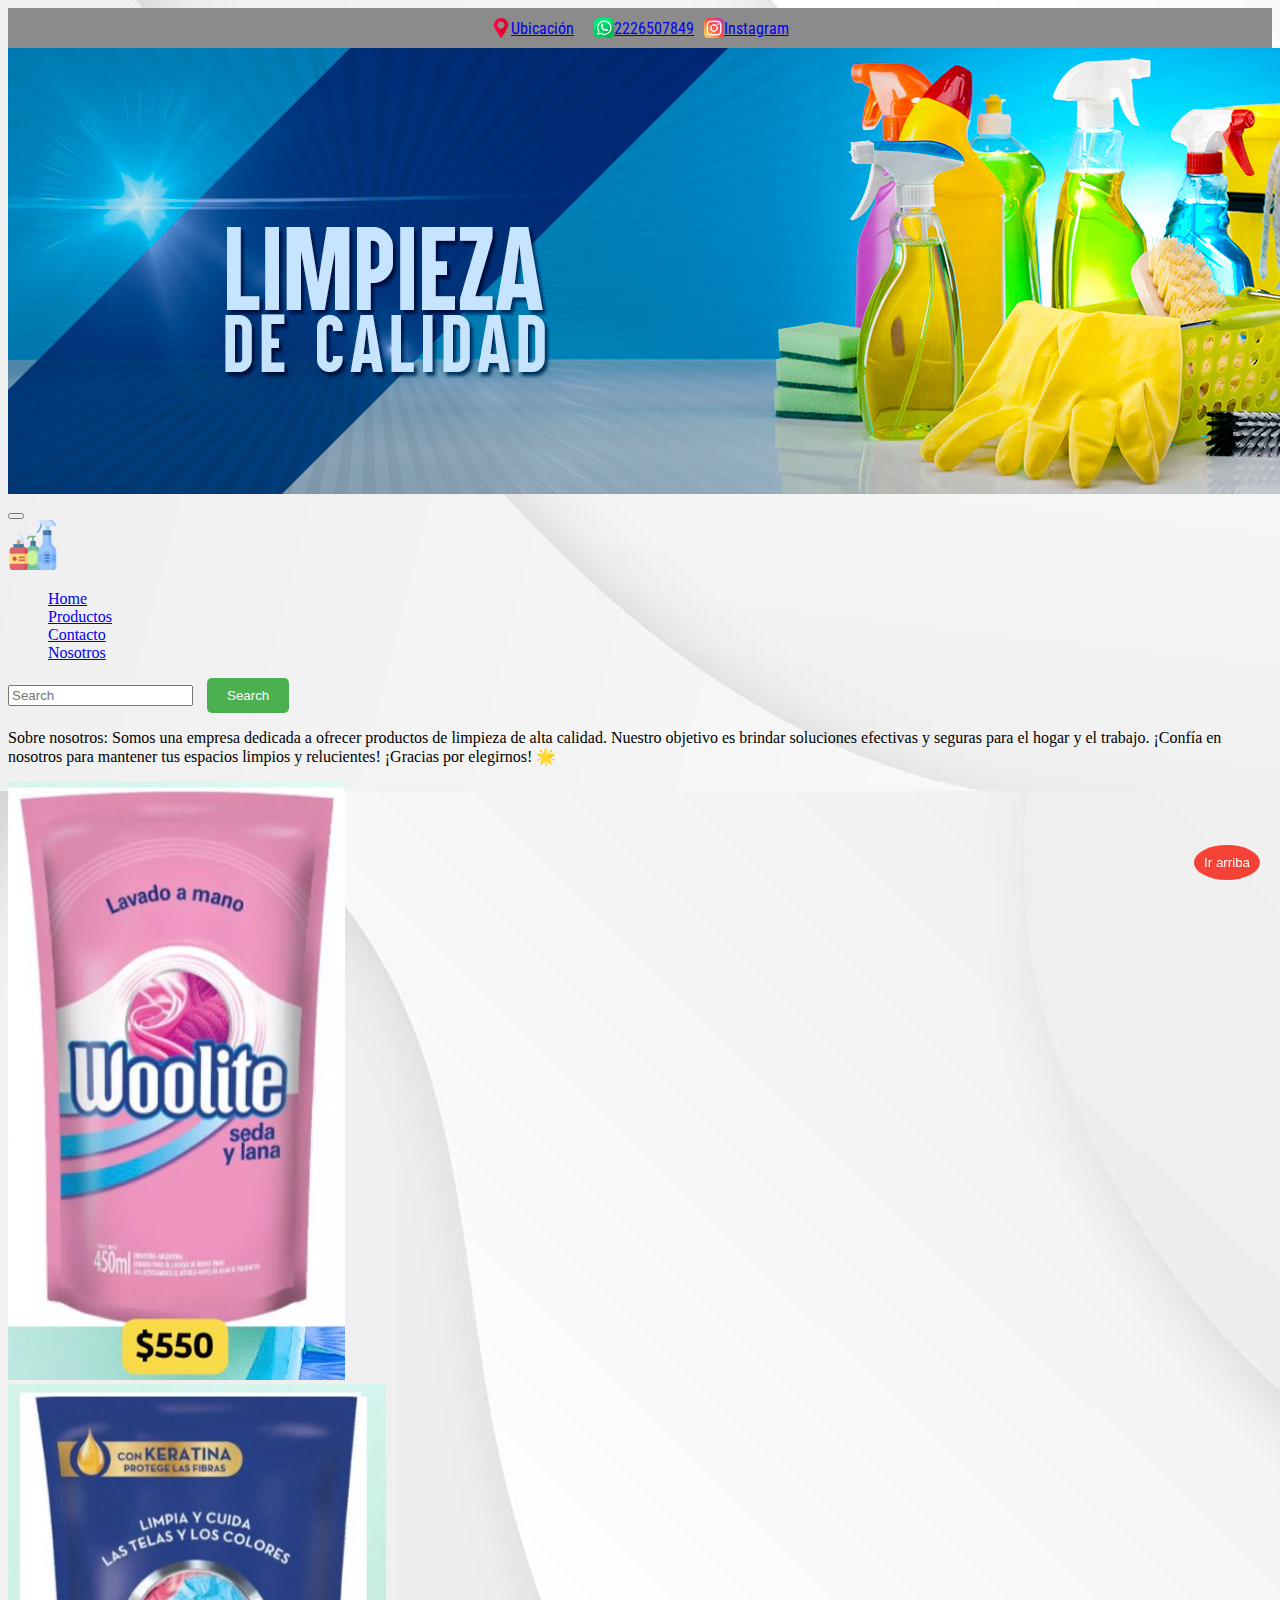
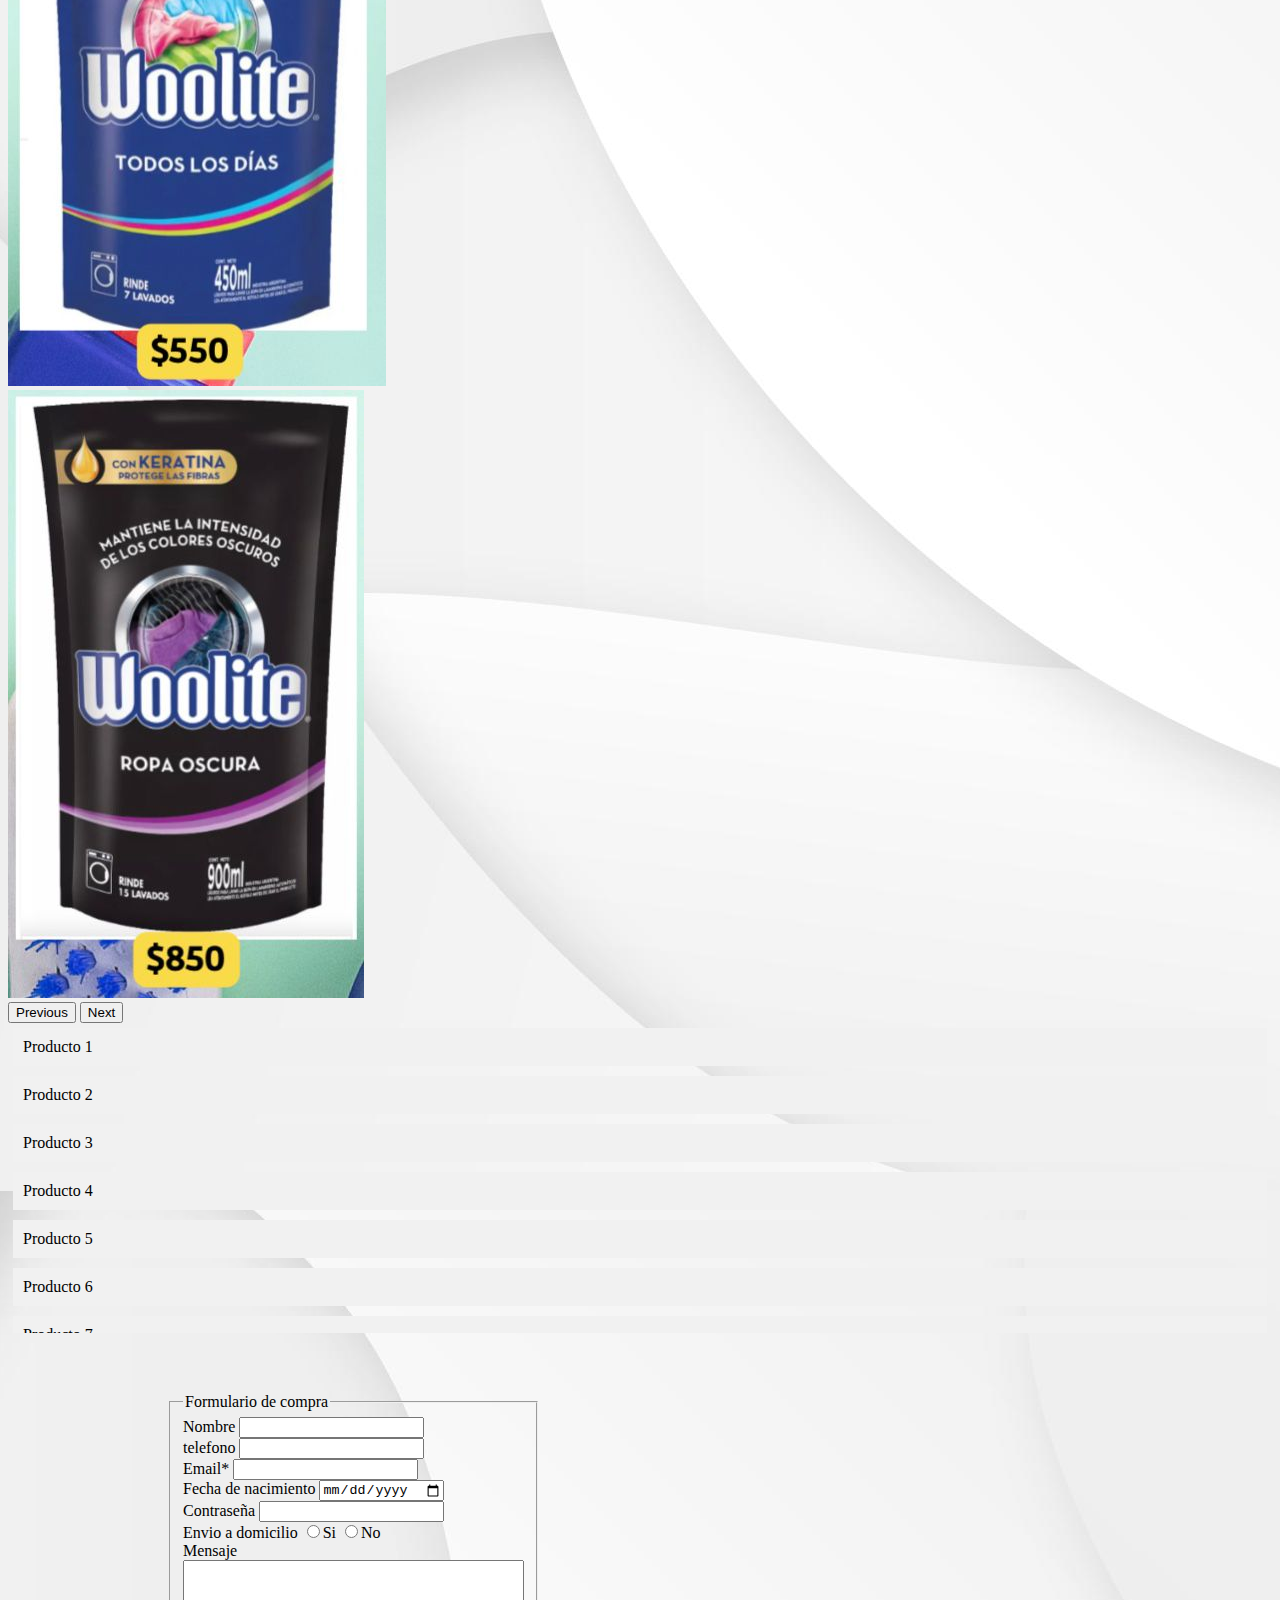
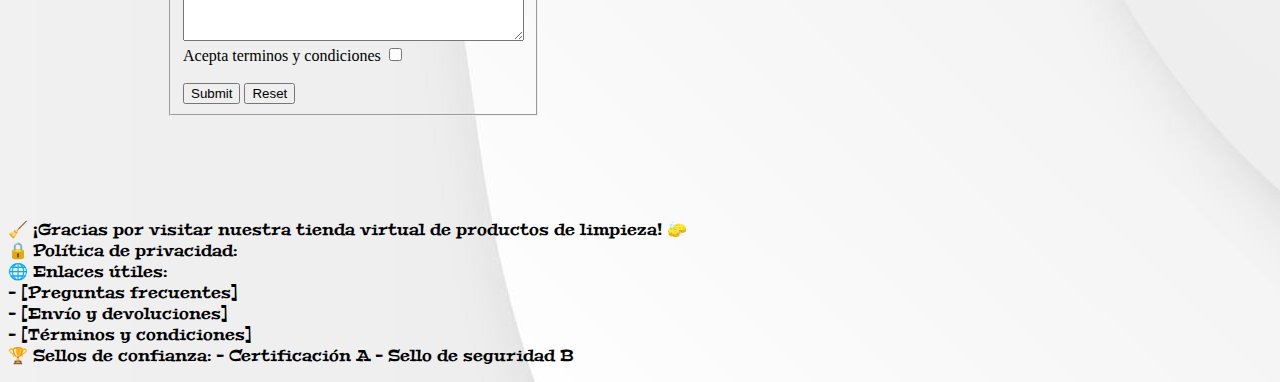
==== index.html @ b35a48f6 "saque el titulo" ====
<!DOCTYPE html>
<html lang="es">

<head>
    <meta charset="UTF-8">
    <meta name="viewport" content="width=device-width, initial-scale=1.0">
    <link rel="stylesheet" href="./CSS/style.css">
    <link rel="icon" href="./assets/imagenes/limpieza.png">
    <link href="https://cdn.jsdelivr.net/npm/bootstrap@5.3.2/dist/css/bootstrap.min.css" rel="stylesheet"
        integrity="sha384-T3c6CoIi6uLrA9TneNEoa7RxnatzjcDSCmG1MXxSR1GAsXEV/Dwwykc2MPK8M2HN" crossorigin="anonymous">
    <title>articulos de limpieza</title>
</head>

<body>
    <button class="floating-button" onclick="scrollToTop()">Ir arriba</button>

    <div class="banner-banner">
        <div>
            <a href="https://www.google.com.ar/maps/place/Plaza+principal+San+Miguel+del+monte/@-35.4414594,-58.7975799,15z/data=!4m6!3m5!1s0x95bd6916547d6b31:0x97c9165fe00827f5!8m2!3d-35.4410344!4d-58.8035117!16s%2Fg%2F11c3kmj33d?entry=ttu"
                class="banner-superior"><img src="./assets/imagenes/marcador-de-posicion.png" alt=""
                    width="20px">Ubicación</a>
        </div>
        <div class="banner">
            <a href="https://wa.me/5492226507849" class="banner-superior"><img src="./assets/imagenes/whatsapp.png"
                    alt="" width="20px">2226507849</a>
        </div>
        <div>
            <a href="https://www.instagram.com/yoeavaca/" class="banner-superior"><img
                    src="./assets/imagenes/instagram.png" alt="" width="20px">Instagram</a>
        </div>
    </div>

    <header class="superior-contenedor">
        <h1 class="superior"><img src="./assets/imagenes/banner.jpg" alt=""></h1>
    </header>

    <nav class="navbar navbar-expand-lg bg-body-tertiary">
        <div class="container-fluid">
            <button class="navbar-toggler" type="button" data-bs-toggle="collapse" data-bs-target="#navbarTogglerDemo01"
                aria-controls="navbarTogglerDemo01" aria-expanded="false" aria-label="Toggle navigation">
                <span class="navbar-toggler-icon"></span>
            </button>
            <div class="collapse navbar-collapse" id="navbarTogglerDemo01">
                <a class="navbar-brand" href="./index.html"><img src="./assets/imagenes/limpieza.png" width="50px"
                        alt=""></a>
                <ul class="navbar-nav me-auto mb-2 mb-lg-0">
                    <li class="nav-item">
                        <a class="nav-link active" aria-current="page" href="./index.html">Home</a>
                    </li>
                    <li class="nav-item">
                        <a class="nav-link active" aria-current="page" href="#productos-scrool">Productos</a>
                    </li>
                    <li class="nav-item">
                        <a class="nav-link active" aria-current="page" href="#formulario-contacto">Contacto</a>
                    </li>
                    <li class="nav-item">
                        <a class="nav-link active" aria-current="page" href="#quienes-somos">Nosotros</a>
                    </li>
                </ul>
                <form class="d-flex" role="search">
                    <input class="form-control me-2" type="search" placeholder="Search" aria-label="Search">
                    <button class="btn btn-outline-success" type="submit">Search</button>
                </form>
            </div>
        </div>
    </nav>
    <section id="quienes-somos" class="sectionNostrosContenedor">
        <p class="nosotrosP"> Sobre nosotros:
            Somos una empresa dedicada a ofrecer productos de limpieza de alta calidad. Nuestro objetivo es brindar
            soluciones efectivas y seguras para el hogar y el trabajo. ¡Confía en nosotros para mantener tus espacios
            limpios y relucientes!

            ¡Gracias por elegirnos! 🌟</p>
    </section>
    <div id="carouselExample" class="carousel slide">
        <div class="carousel-inner">
            <div class="carousel-item active">
                <img src="./assets/imagenes/slider/imagen1.jpg" class="d-block w-10" alt="...">
            </div>
            <div class="carousel-item">
                <img src="./assets/imagenes/slider/imagen2.jpg" class="d-block w-10" alt="...">
            </div>
            <div class="carousel-item">
                <img src="./assets/imagenes/slider/imagen3.jpg" class="d-block w-10" alt="...">
            </div>
        </div>
        <button class="carousel-control-prev" type="button" data-bs-target="#carouselExample" data-bs-slide="prev">
            <span class="carousel-control-prev-icon" aria-hidden="true"></span>
            <span class="visually-hidden">Previous</span>
        </button>
        <button class="carousel-control-next" type="button" data-bs-target="#carouselExample" data-bs-slide="next">
            <span class="carousel-control-next-icon" aria-hidden="true"></span>
            <span class="visually-hidden">Next</span>
        </button>
    </div>
    <div id="productos-scrool" class="product-container">
        <div class="product">Producto 1</div>
        <div class="product">Producto 2</div>
        <div class="product">Producto 3</div>
        <div class="product">Producto 4</div>
        <div class="product">Producto 5</div>
        <div class="product">Producto 6</div>
        <div class="product">Producto 7</div>
        <div class="product">Producto 8</div>
        <div class="product">Producto 9</div>
        <div class="product">Producto 10</div>
    </div>

    <section id="formulario-contacto" class="contactoContent">
        <form class="formularioContent">
            <fieldset>
                <legend>Formulario de compra</legend>

                <label for="nombre">Nombre</label>
                <input for="text" name="nombre">
                <br>
                <label for="tel">telefono</label>
                <input for="numbre" name="tel" id="tel">
                <br>
                <label for="mail">Email*</label>
                <input for="email" name="mail" id="email" required>
                <br>
                <label for="">Fecha de nacimiento</label>
                <input type="date">
                <br>
                <label for="">Contraseña</label>
                <input type="password">
                <br>
                <label for="">Envio a domicilio</label>
                <input type="radio">Si
                <input type="radio">No
                <br>
                <label for="">Mensaje</label>
                <textarea name="" id="" cols="40" rows="5"></textarea>
                <br>
                <div>
                    Acepta terminos y condiciones
                    <input type="checkbox">
                </div>
                <br>
                <input type="submit" id="enviar">
                <input type="reset" id="restablecer">
            </fieldset>
        </form>
        <br>
        <div>
            <iframe
                src="https://www.google.com/maps/embed?pb=!1m14!1m8!1m3!1d13002.154203697575!2d-58.7975799!3d-35.4414594!3m2!1i1024!2i768!4f13.1!3m3!1m2!1s0x95bd6916547d6b31%3A0x97c9165fe00827f5!2sPlaza%20principal%20San%20Miguel%20del%20monte!5e0!3m2!1ses-419!2sar!4v1696785742140!5m2!1ses-419!2sar"
                width="450" height="400" style="border:0;" allowfullscreen="" loading="lazy"
                referrerpolicy="no-referrer-when-downgrade"></iframe>
        </div>
    </section>

    <aside class="pie-de-pagina">
        <p>🧹 ¡Gracias por visitar nuestra tienda virtual de productos de limpieza! 🧽
            <br>
            🔒 Política de privacidad:
            <br>
            🌐 Enlaces útiles:
            <br>
            - [Preguntas frecuentes]
            <br>
            - [Envío y devoluciones]
            <br>
            - [Términos y condiciones]
            <br>
            🏆 Sellos de confianza:
            - Certificación A
            - Sello de seguridad B
        </p>
    </aside>
    <footer>

    </footer>
    <script src="./js/limpieza.js"></script>
    <script src="https://cdn.jsdelivr.net/npm/bootstrap@5.3.2/dist/js/bootstrap.bundle.min.js"
        integrity="sha384-C6RzsynM9kWDrMNeT87bh95OGNyZPhcTNXj1NW7RuBCsyN/o0jlpcV8Qyq46cDfL"
        crossorigin="anonymous"></script>
</body>

</html>
---- CSS/style.css ----
@import url('https://fonts.googleapis.com/css2?family=Gluten:wght@300;800&family=Hanalei+Fill&family=Holtwood+One+SC&family=Peralta&family=Roboto+Condensed&family=Rubik+80s+Fade&family=Rubik+Storm&family=Shantell+Sans:wght@300&display=swap');

body {
    background-image: url(../assets/imagenes/fondo/4857721.jpg);
    background-position: center;
}

.superior {
    margin: 0;
    width: 50px;
}

.botones {
    display: flex;
    align-items: baseline;
    flex-direction: center;
    justify-content: center;
    margin: 10px;
    margin-block-end: 30px;
}

.botonHead {
    border: 1px solid #2e518b;
    padding: 10px;
    background-color: #2e518b;
    color: #ffffff;
    text-decoration: none;
    text-transform: uppercase;
    font-family: 'Helvetica', sans-serif;
    border-radius: 50px;
    margin: 5px;
}

nav ul {
    list-style-type: none;
    align-items: center;
}

.search-bar {
    display: flex;
    align-items: center;
    justify-content: center;
    margin-block-end: 20px;
}

input[type="text"] {
    padding: 10px;
    border: 1px solid #ccc;
    border-radius: 5px;
    font-size: 16px;
}

button[type="submit"] {
    background-color: #4CAF50;
    color: white;
    padding: 10px 20px;
    border: none;
    border-radius: 5px;
    margin-left: 10px;
    cursor: pointer;
}

button[type="submit"]:hover {
    background-color: #45a049;
}

.product-container {
    height: 300px;
    overflow-y: scroll;
    margin: 0;
    padding: 5px;
}

.product {
    padding: 10px;
    margin-bottom: 10px;
    background-color: #f1f1f1;
}

.banner {
    color: #45a049;
    width: 100px;
    margin-right: 10px;
}

.banner-banner {
    background-color: #8b8b8b;
    display: flex;
    justify-content: center;
    align-items: center;
    height: 40px;
}

.pie-de-pagina {
    font-family: 'Peralta', serif;
}

.banner-superior {
    display: flex;
    align-items: center;
    margin: 10px;
    font-family: 'Roboto Condensed', sans-serif;
}

.formularioContent {
    height: 350px;
    width: 100px;
    padding: 10px;
    margin: 50px;
}

.contactoContent {
    display: flex;
    align-items: center;  
    justify-content: space-around;
}

/* boton flotante */

.floating-button {
    position: fixed;
    bottom: 20px;
    right: 20px;
    z-index: 9999;
    padding: 10px;
    background-color: #f44336;
    color: white;
    border: none;
    border-radius: 50%;
    cursor: pointer;
}

.floating-button:hover {
    background-color: #d32f2f;
}
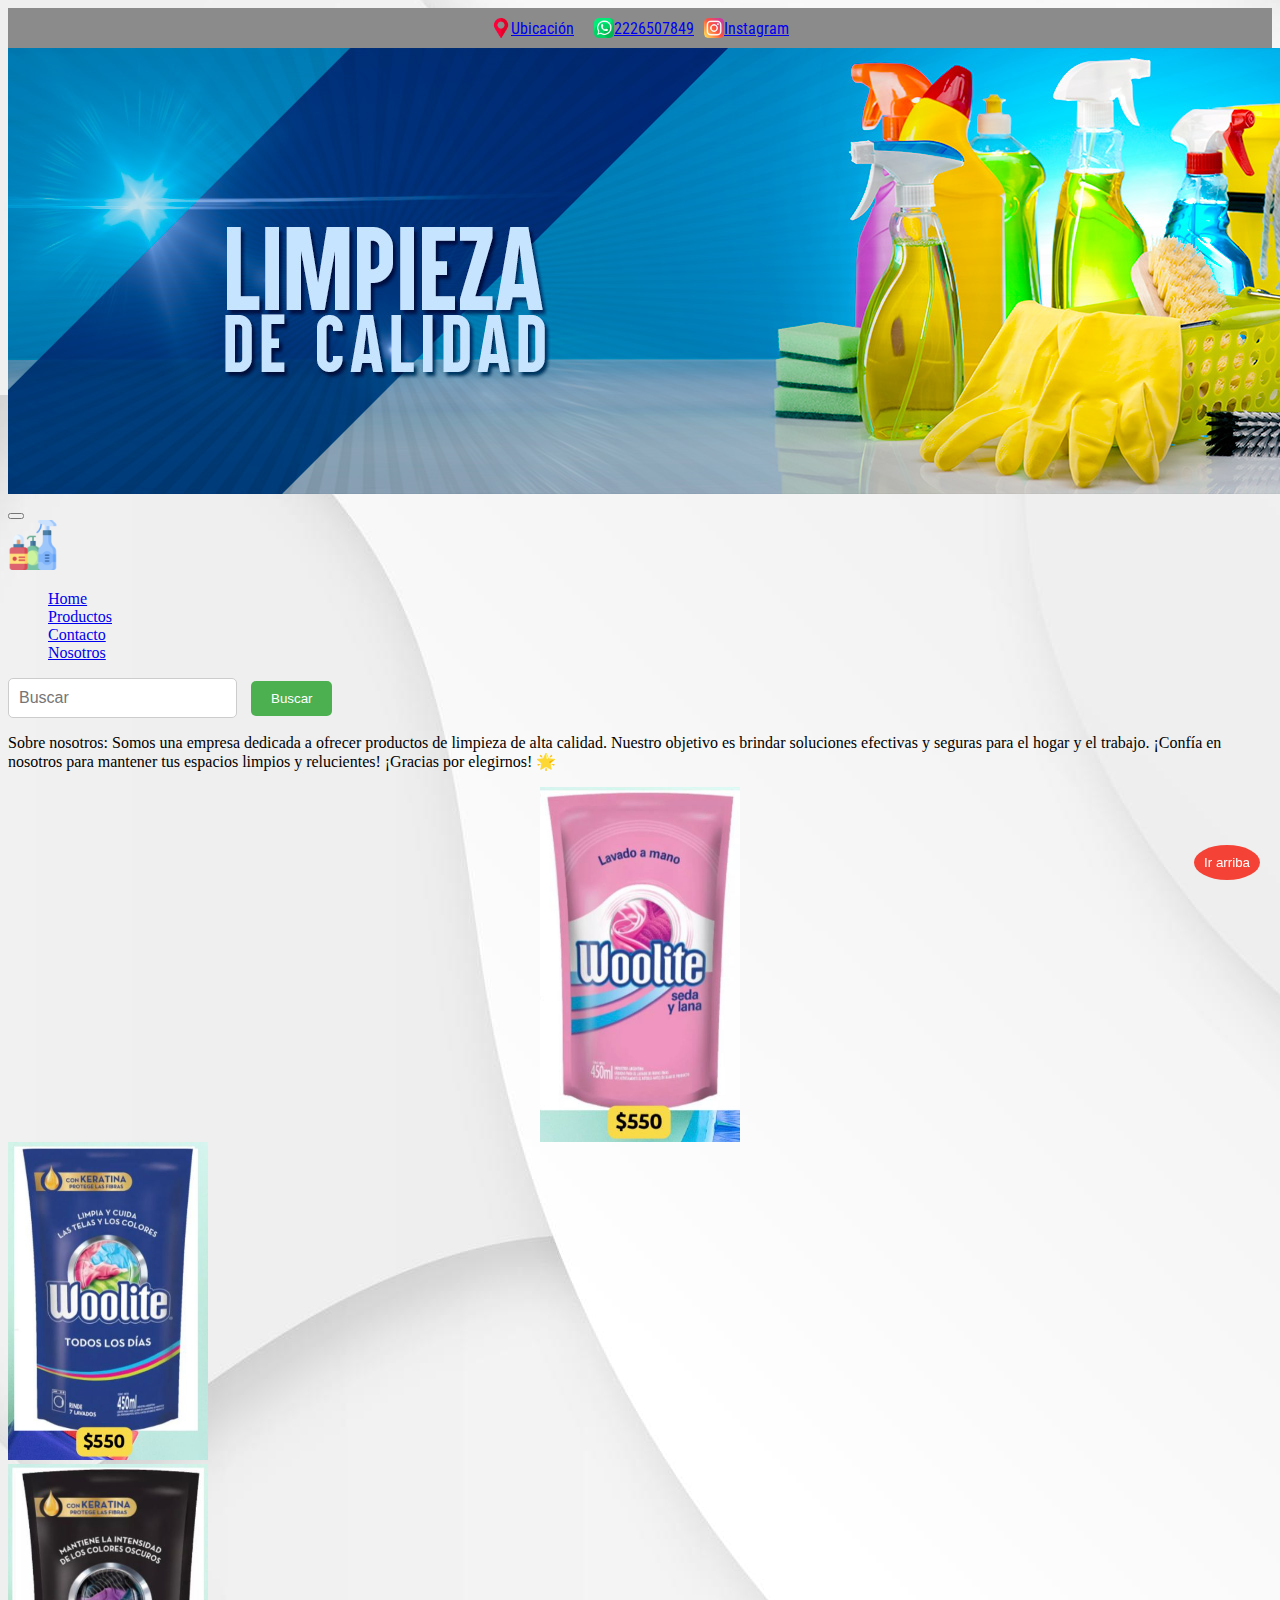
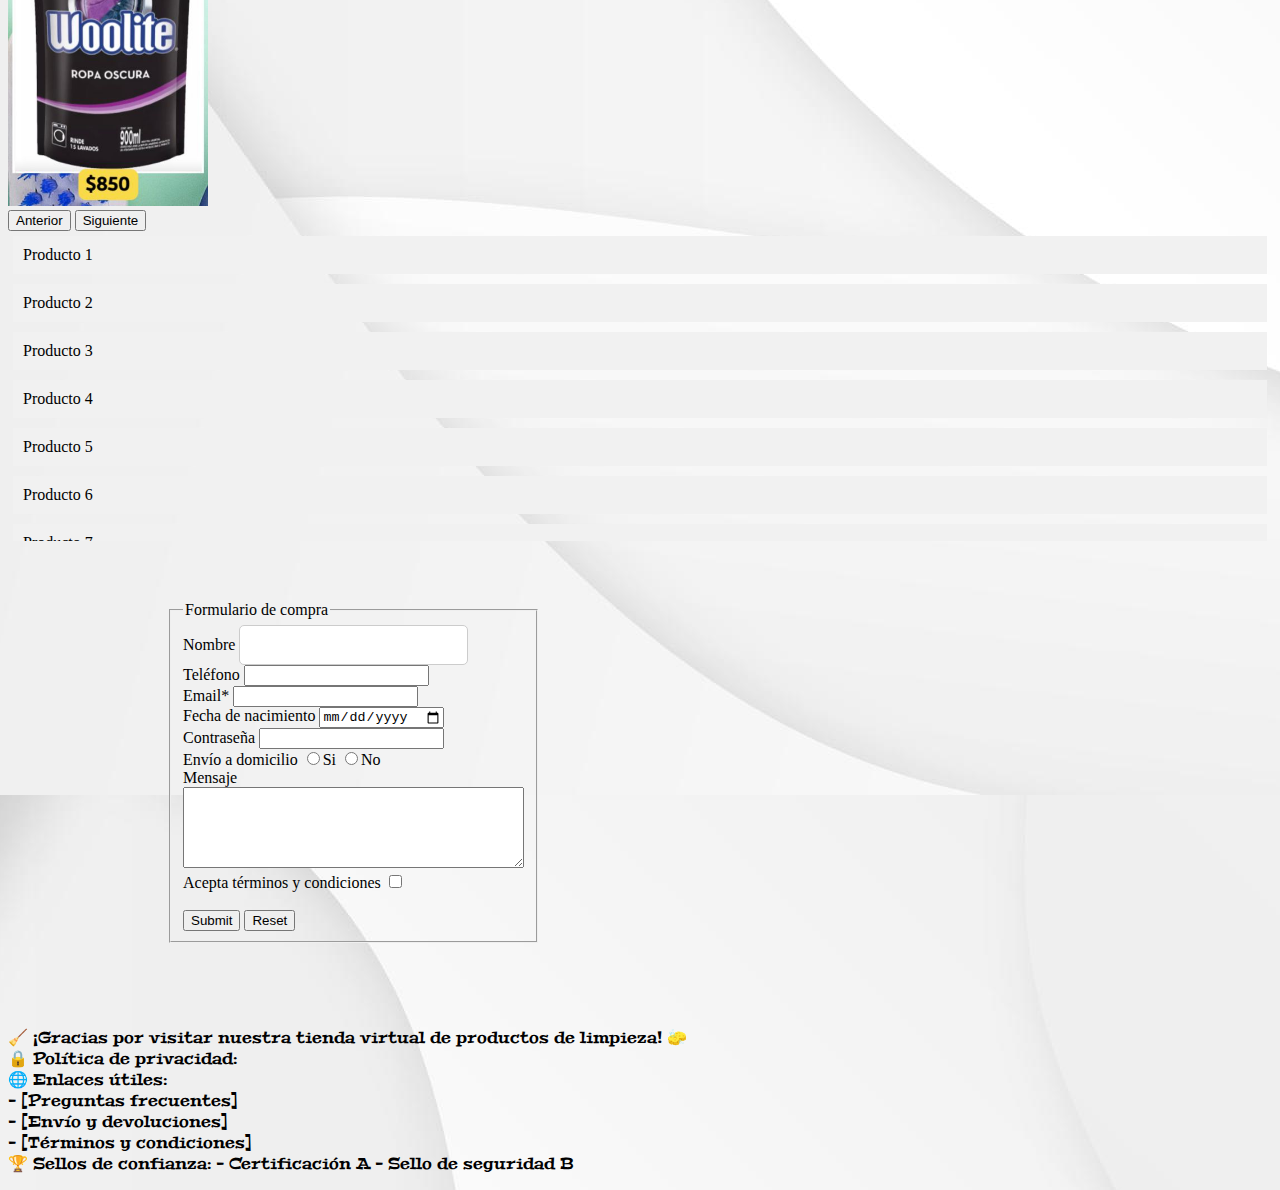
==== commit 05d3914f: "algunas correcciones" ====
--- a/index.html
+++ b/index.html
@@ -1,6 +1,5 @@
 <!DOCTYPE html>
 <html lang="es">
-
 <head>
     <meta charset="UTF-8">
     <meta name="viewport" content="width=device-width, initial-scale=1.0">
@@ -10,30 +9,26 @@
         integrity="sha384-T3c6CoIi6uLrA9TneNEoa7RxnatzjcDSCmG1MXxSR1GAsXEV/Dwwykc2MPK8M2HN" crossorigin="anonymous">
     <title>articulos de limpieza</title>
 </head>
-
 <body>
     <button class="floating-button" onclick="scrollToTop()">Ir arriba</button>
-
     <div class="banner-banner">
         <div>
             <a href="https://www.google.com.ar/maps/place/Plaza+principal+San+Miguel+del+monte/@-35.4414594,-58.7975799,15z/data=!4m6!3m5!1s0x95bd6916547d6b31:0x97c9165fe00827f5!8m2!3d-35.4410344!4d-58.8035117!16s%2Fg%2F11c3kmj33d?entry=ttu"
-                class="banner-superior"><img src="./assets/imagenes/marcador-de-posicion.png" alt=""
-                    width="20px">Ubicación</a>
+                class="banner-superior"><img src="./assets/imagenes/marcador-de-posicion.png" alt="Ubicación"
+                    style="width: 20px;">Ubicación</a>
         </div>
         <div class="banner">
             <a href="https://wa.me/5492226507849" class="banner-superior"><img src="./assets/imagenes/whatsapp.png"
-                    alt="" width="20px">2226507849</a>
+                    alt="WhatsApp" style="width: 20px;">2226507849</a>
         </div>
         <div>
             <a href="https://www.instagram.com/yoeavaca/" class="banner-superior"><img
-                    src="./assets/imagenes/instagram.png" alt="" width="20px">Instagram</a>
+                    src="./assets/imagenes/instagram.png" alt="Instagram" style="width: 20px;">Instagram</a>
         </div>
     </div>
-
     <header class="superior-contenedor">
         <h1 class="superior"><img src="./assets/imagenes/banner.jpg" alt=""></h1>
     </header>
-
     <nav class="navbar navbar-expand-lg bg-body-tertiary">
         <div class="container-fluid">
             <button class="navbar-toggler" type="button" data-bs-toggle="collapse" data-bs-target="#navbarTogglerDemo01"
@@ -41,25 +36,24 @@
                 <span class="navbar-toggler-icon"></span>
             </button>
             <div class="collapse navbar-collapse" id="navbarTogglerDemo01">
-                <a class="navbar-brand" href="./index.html"><img src="./assets/imagenes/limpieza.png" width="50px"
-                        alt=""></a>
+                <a class="navbar-brand" href="/"><img src="./assets/imagenes/limpieza.png" width="50px" alt=""></a>
                 <ul class="navbar-nav me-auto mb-2 mb-lg-0">
                     <li class="nav-item">
-                        <a class="nav-link active" aria-current="page" href="./index.html">Home</a>
+                        <a class="nav-link" href="/">Home</a>
                     </li>
                     <li class="nav-item">
-                        <a class="nav-link active" aria-current="page" href="#productos-scrool">Productos</a>
+                        <a class="nav-link" href="#productos-scrool">Productos</a>
                     </li>
                     <li class="nav-item">
-                        <a class="nav-link active" aria-current="page" href="#formulario-contacto">Contacto</a>
+                        <a class="nav-link" href="#formulario-contacto">Contacto</a>
                     </li>
                     <li class="nav-item">
-                        <a class="nav-link active" aria-current="page" href="#quienes-somos">Nosotros</a>
+                        <a class="nav-link" href="#quienes-somos">Nosotros</a>
                     </li>
                 </ul>
                 <form class="d-flex" role="search">
-                    <input class="form-control me-2" type="search" placeholder="Search" aria-label="Search">
-                    <button class="btn btn-outline-success" type="submit">Search</button>
+                    <input class="form-control me-2" type="text" placeholder="Buscar" aria-label="Buscar">
+                    <button class="btn btn-outline-success" type="submit">Buscar</button>
                 </form>
             </div>
         </div>
@@ -69,12 +63,11 @@
             Somos una empresa dedicada a ofrecer productos de limpieza de alta calidad. Nuestro objetivo es brindar
             soluciones efectivas y seguras para el hogar y el trabajo. ¡Confía en nosotros para mantener tus espacios
             limpios y relucientes!
-
             ¡Gracias por elegirnos! 🌟</p>
     </section>
     <div id="carouselExample" class="carousel slide">
         <div class="carousel-inner">
-            <div class="carousel-item active">
+            <div id="carousel-item-active" class="carousel-item active">
                 <img src="./assets/imagenes/slider/imagen1.jpg" class="d-block w-10" alt="...">
             </div>
             <div class="carousel-item">
@@ -86,11 +79,11 @@
         </div>
         <button class="carousel-control-prev" type="button" data-bs-target="#carouselExample" data-bs-slide="prev">
             <span class="carousel-control-prev-icon" aria-hidden="true"></span>
-            <span class="visually-hidden">Previous</span>
+            <span class="visually-hidden">Anterior</span>
         </button>
         <button class="carousel-control-next" type="button" data-bs-target="#carouselExample" data-bs-slide="next">
             <span class="carousel-control-next-icon" aria-hidden="true"></span>
-            <span class="visually-hidden">Next</span>
+            <span class="visually-hidden">Siguiente</span>
         </button>
     </div>
     <div id="productos-scrool" class="product-container">
@@ -105,20 +98,18 @@
         <div class="product">Producto 9</div>
         <div class="product">Producto 10</div>
     </div>
-
     <section id="formulario-contacto" class="contactoContent">
         <form class="formularioContent">
             <fieldset>
                 <legend>Formulario de compra</legend>
-
                 <label for="nombre">Nombre</label>
-                <input for="text" name="nombre">
+                <input type="text" name="nombre">
                 <br>
-                <label for="tel">telefono</label>
-                <input for="numbre" name="tel" id="tel">
+                <label for="tel">Teléfono</label>
+                <input type="number" name="tel" id="tel">
                 <br>
                 <label for="mail">Email*</label>
-                <input for="email" name="mail" id="email" required>
+                <input type="email" name="mail" id="email" required>
                 <br>
                 <label for="">Fecha de nacimiento</label>
                 <input type="date">
@@ -126,15 +117,15 @@
                 <label for="">Contraseña</label>
                 <input type="password">
                 <br>
-                <label for="">Envio a domicilio</label>
-                <input type="radio">Si
-                <input type="radio">No
+                <label for="">Envío a domicilio</label>
+                <input type="radio" name="envio" value="si">Si
+                <input type="radio" name="envio" value="no">No
                 <br>
                 <label for="">Mensaje</label>
                 <textarea name="" id="" cols="40" rows="5"></textarea>
                 <br>
                 <div>
-                    Acepta terminos y condiciones
+                    Acepta términos y condiciones
                     <input type="checkbox">
                 </div>
                 <br>
@@ -150,32 +141,29 @@
                 referrerpolicy="no-referrer-when-downgrade"></iframe>
         </div>
     </section>
-
-    <aside class="pie-de-pagina">
-        <p>🧹 ¡Gracias por visitar nuestra tienda virtual de productos de limpieza! 🧽
-            <br>
-            🔒 Política de privacidad:
-            <br>
-            🌐 Enlaces útiles:
-            <br>
-            - [Preguntas frecuentes]
-            <br>
-            - [Envío y devoluciones]
-            <br>
-            - [Términos y condiciones]
-            <br>
-            🏆 Sellos de confianza:
-            - Certificación A
-            - Sello de seguridad B
-        </p>
-    </aside>
     <footer>
-
+        <aside class="pie-de-pagina">
+            <p>🧹 ¡Gracias por visitar nuestra tienda virtual de productos de limpieza! 🧽
+                <br>
+                🔒 Política de privacidad:
+                <br>
+                🌐 Enlaces útiles:
+                <br>
+                - [Preguntas frecuentes]
+                <br>
+                - [Envío y devoluciones]
+                <br>
+                - [Términos y condiciones]
+                <br>
+                🏆 Sellos de confianza:
+                - Certificación A
+                - Sello de seguridad B
+            </p>
+        </aside>
     </footer>
     <script src="./js/limpieza.js"></script>
     <script src="https://cdn.jsdelivr.net/npm/bootstrap@5.3.2/dist/js/bootstrap.bundle.min.js"
         integrity="sha384-C6RzsynM9kWDrMNeT87bh95OGNyZPhcTNXj1NW7RuBCsyN/o0jlpcV8Qyq46cDfL"
         crossorigin="anonymous"></script>
 </body>
-
 </html>--- a/CSS/style.css
+++ b/CSS/style.css
@@ -111,7 +111,7 @@
 
 .contactoContent {
     display: flex;
-    align-items: center;  
+    align-items: center;
     justify-content: space-around;
 }
 
@@ -134,3 +134,14 @@
     background-color: #d32f2f;
 }
 
+/* slider prueba */
+
+.d-block {
+    align-items: center;
+    width: 200px;
+}
+
+#carousel-item-active {
+    display: flex;
+    justify-content: space-around;
+}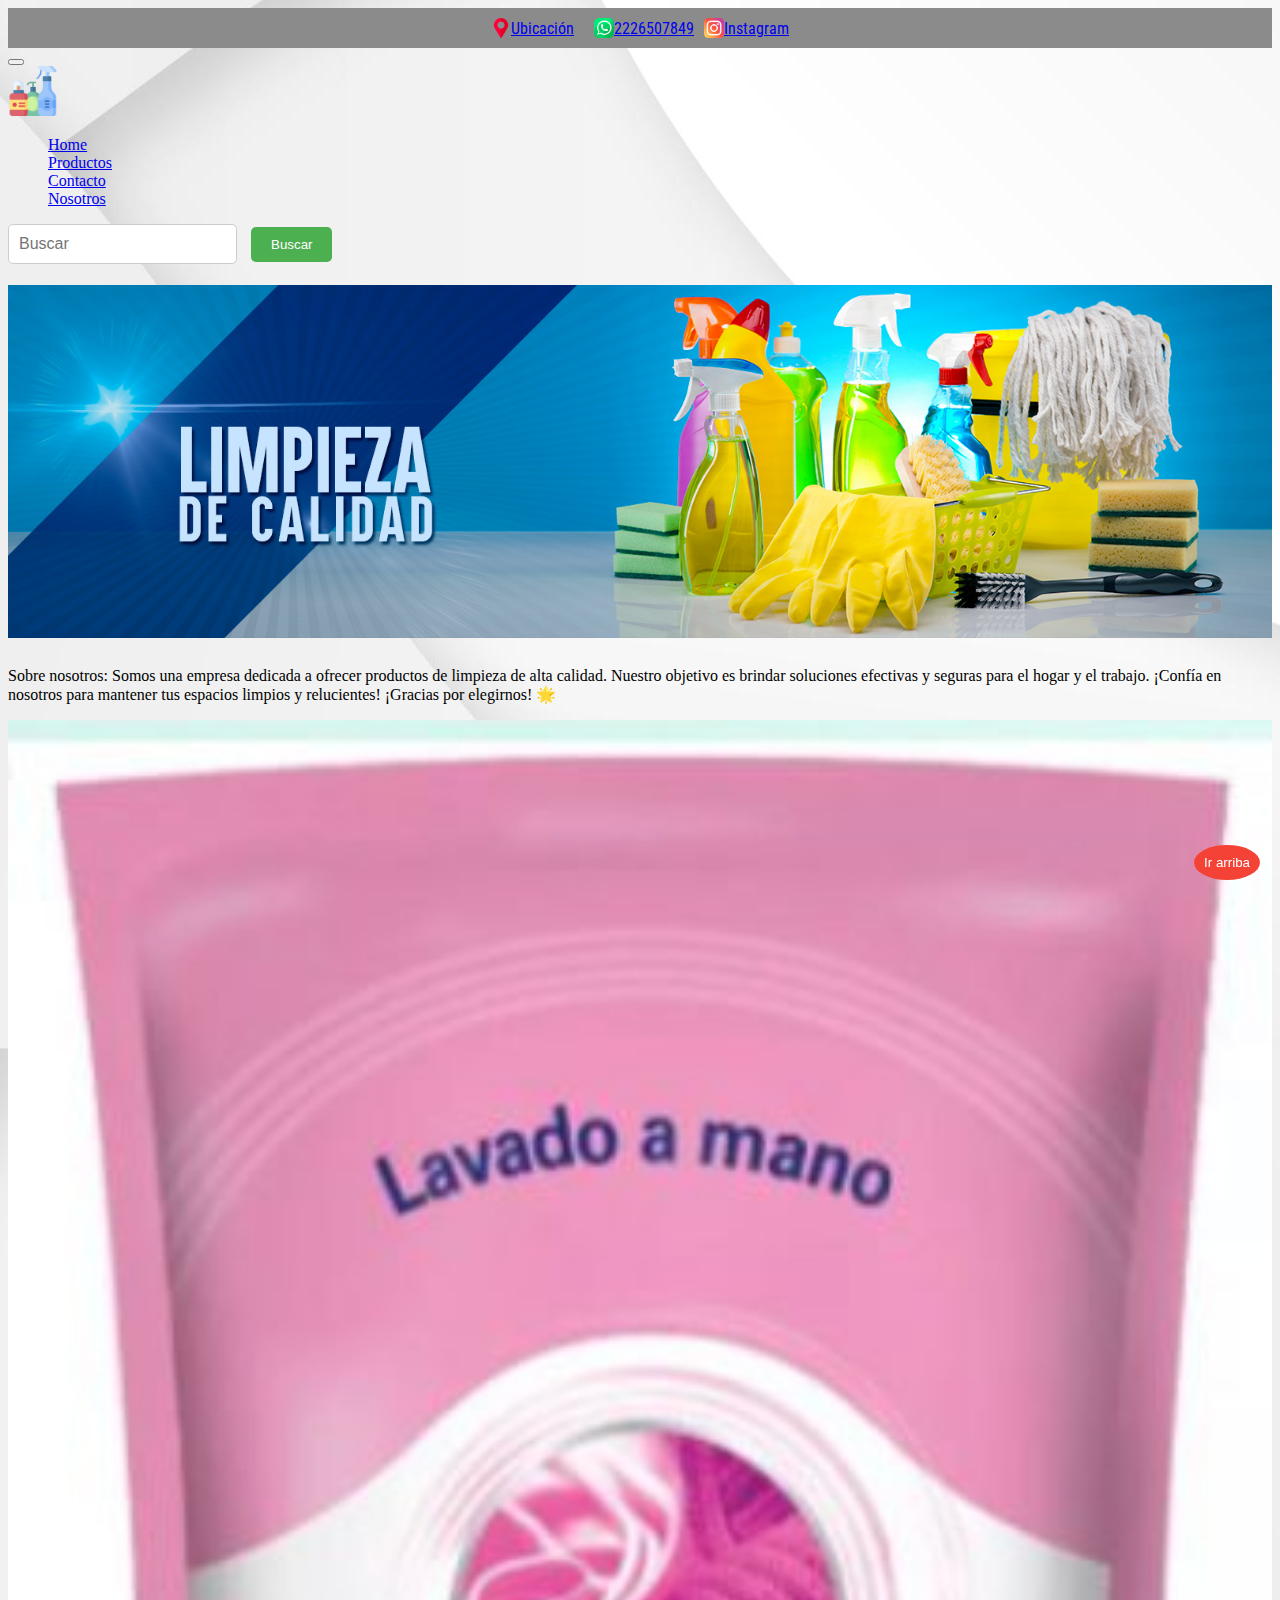
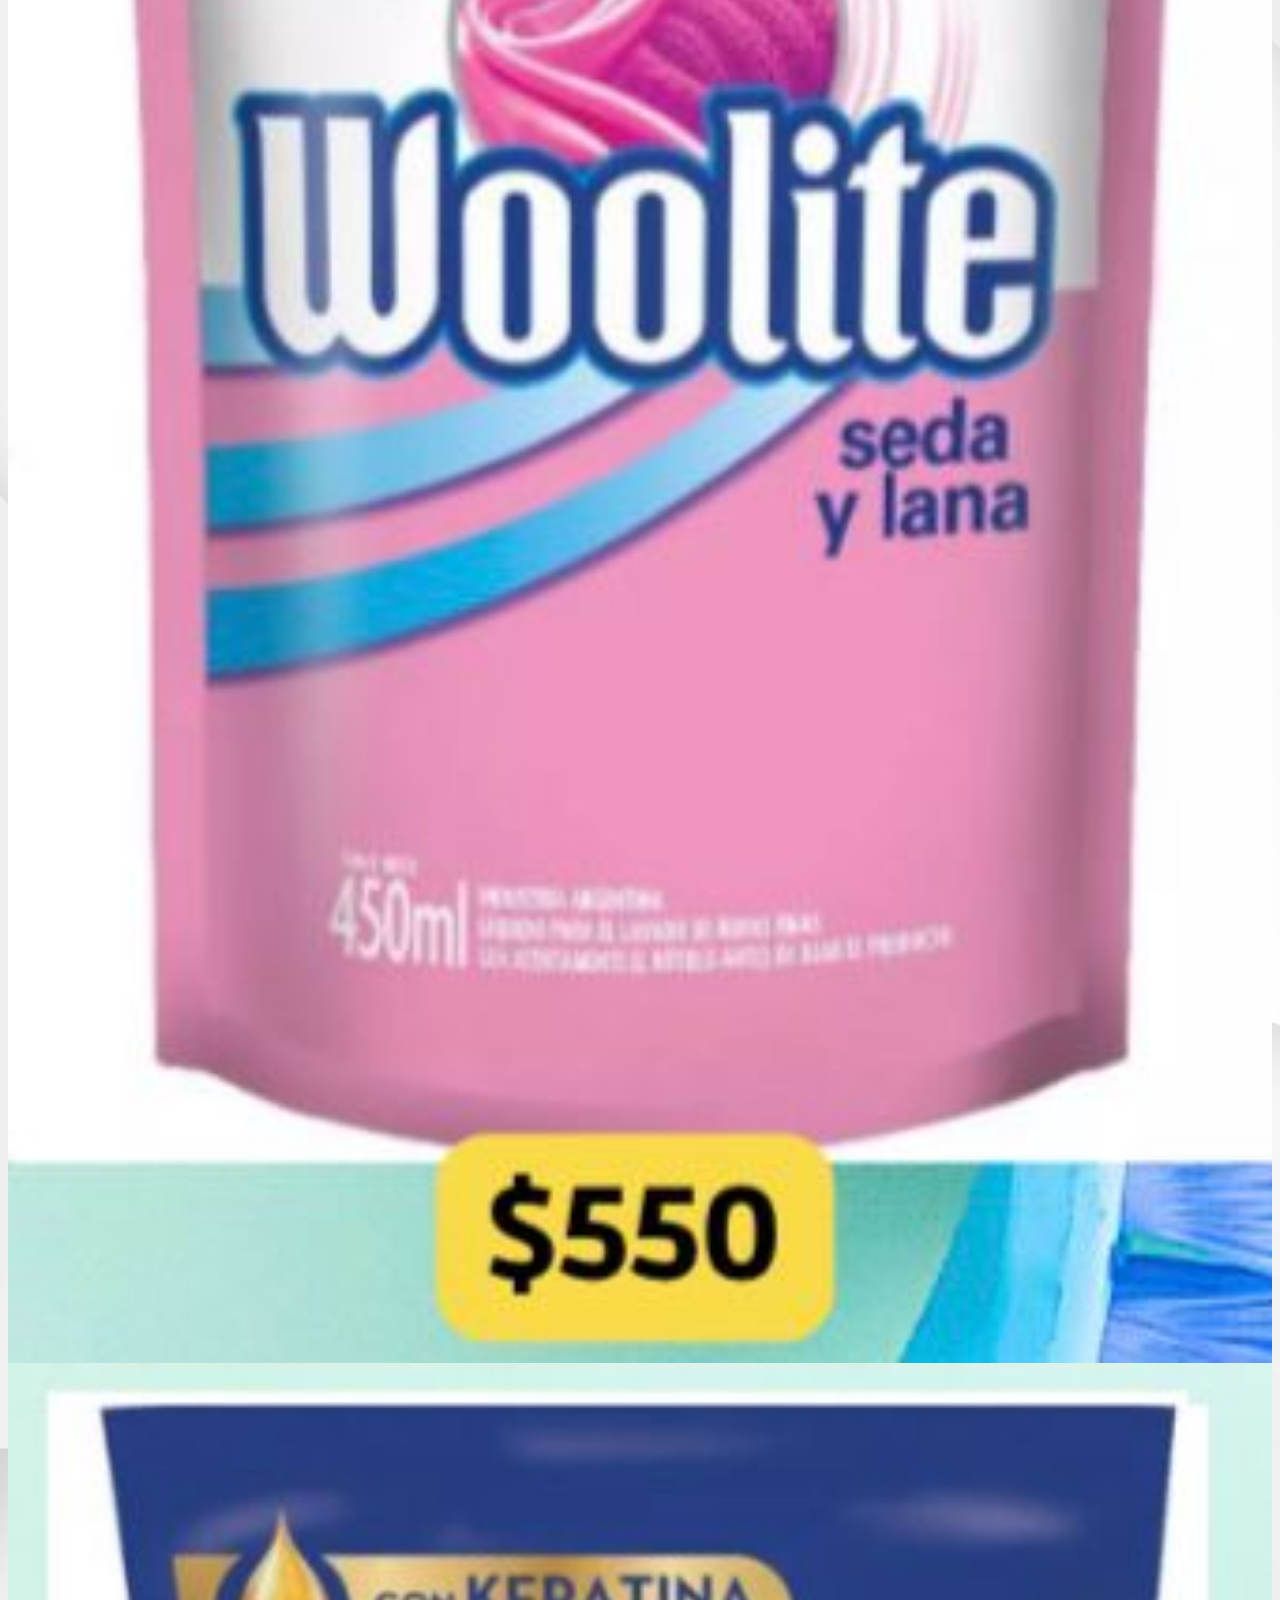
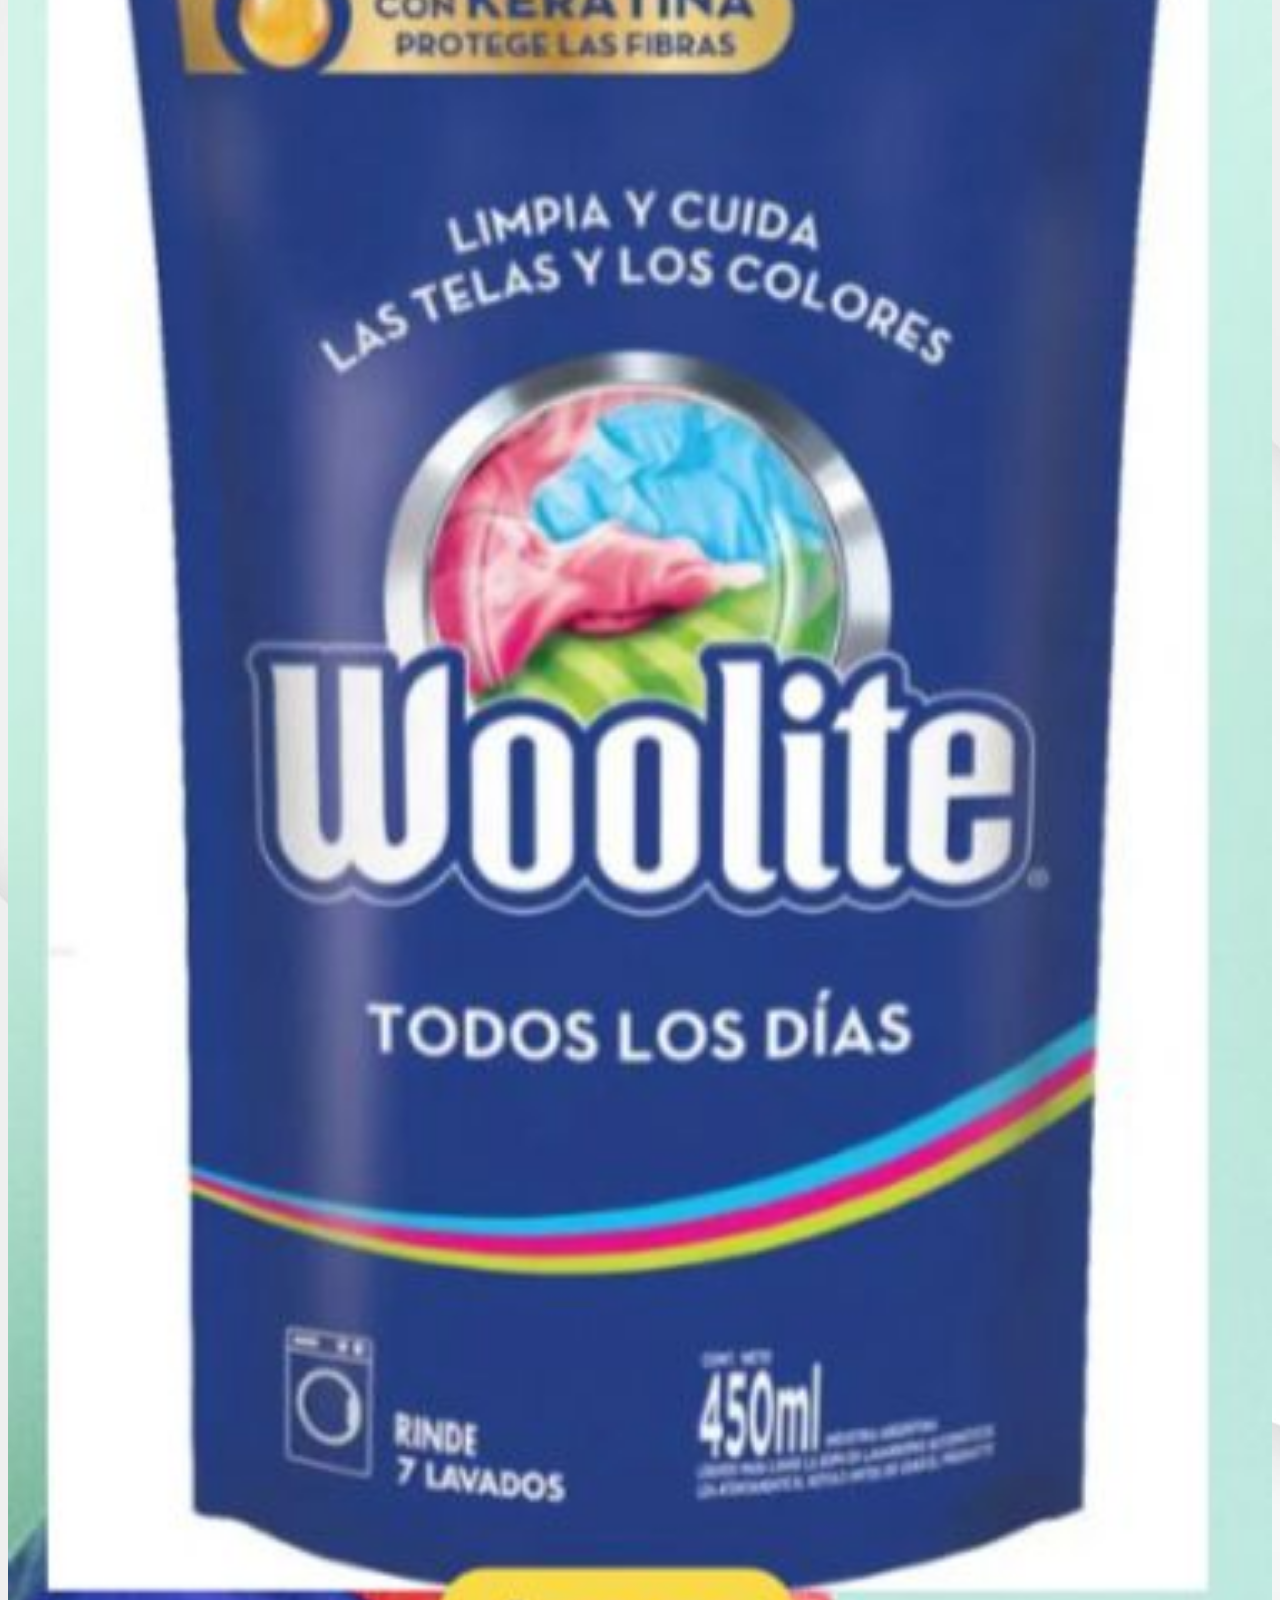
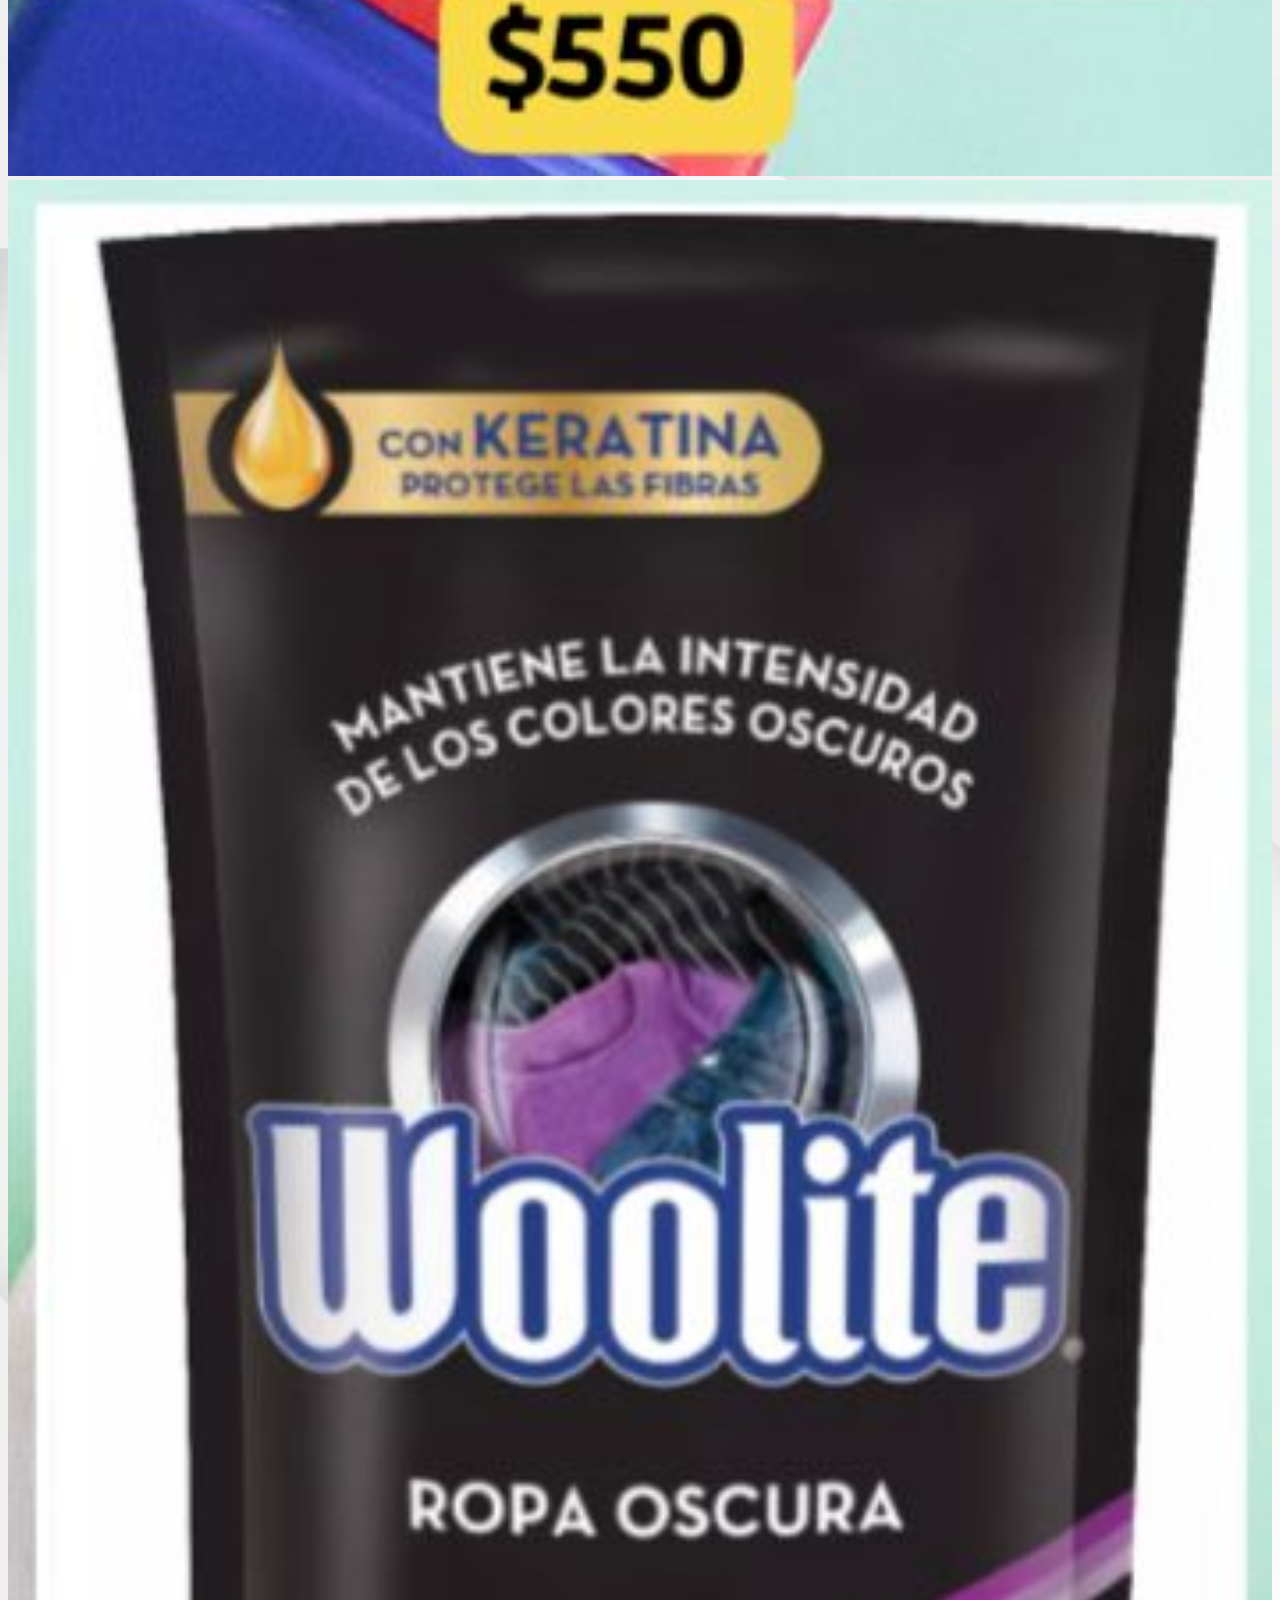
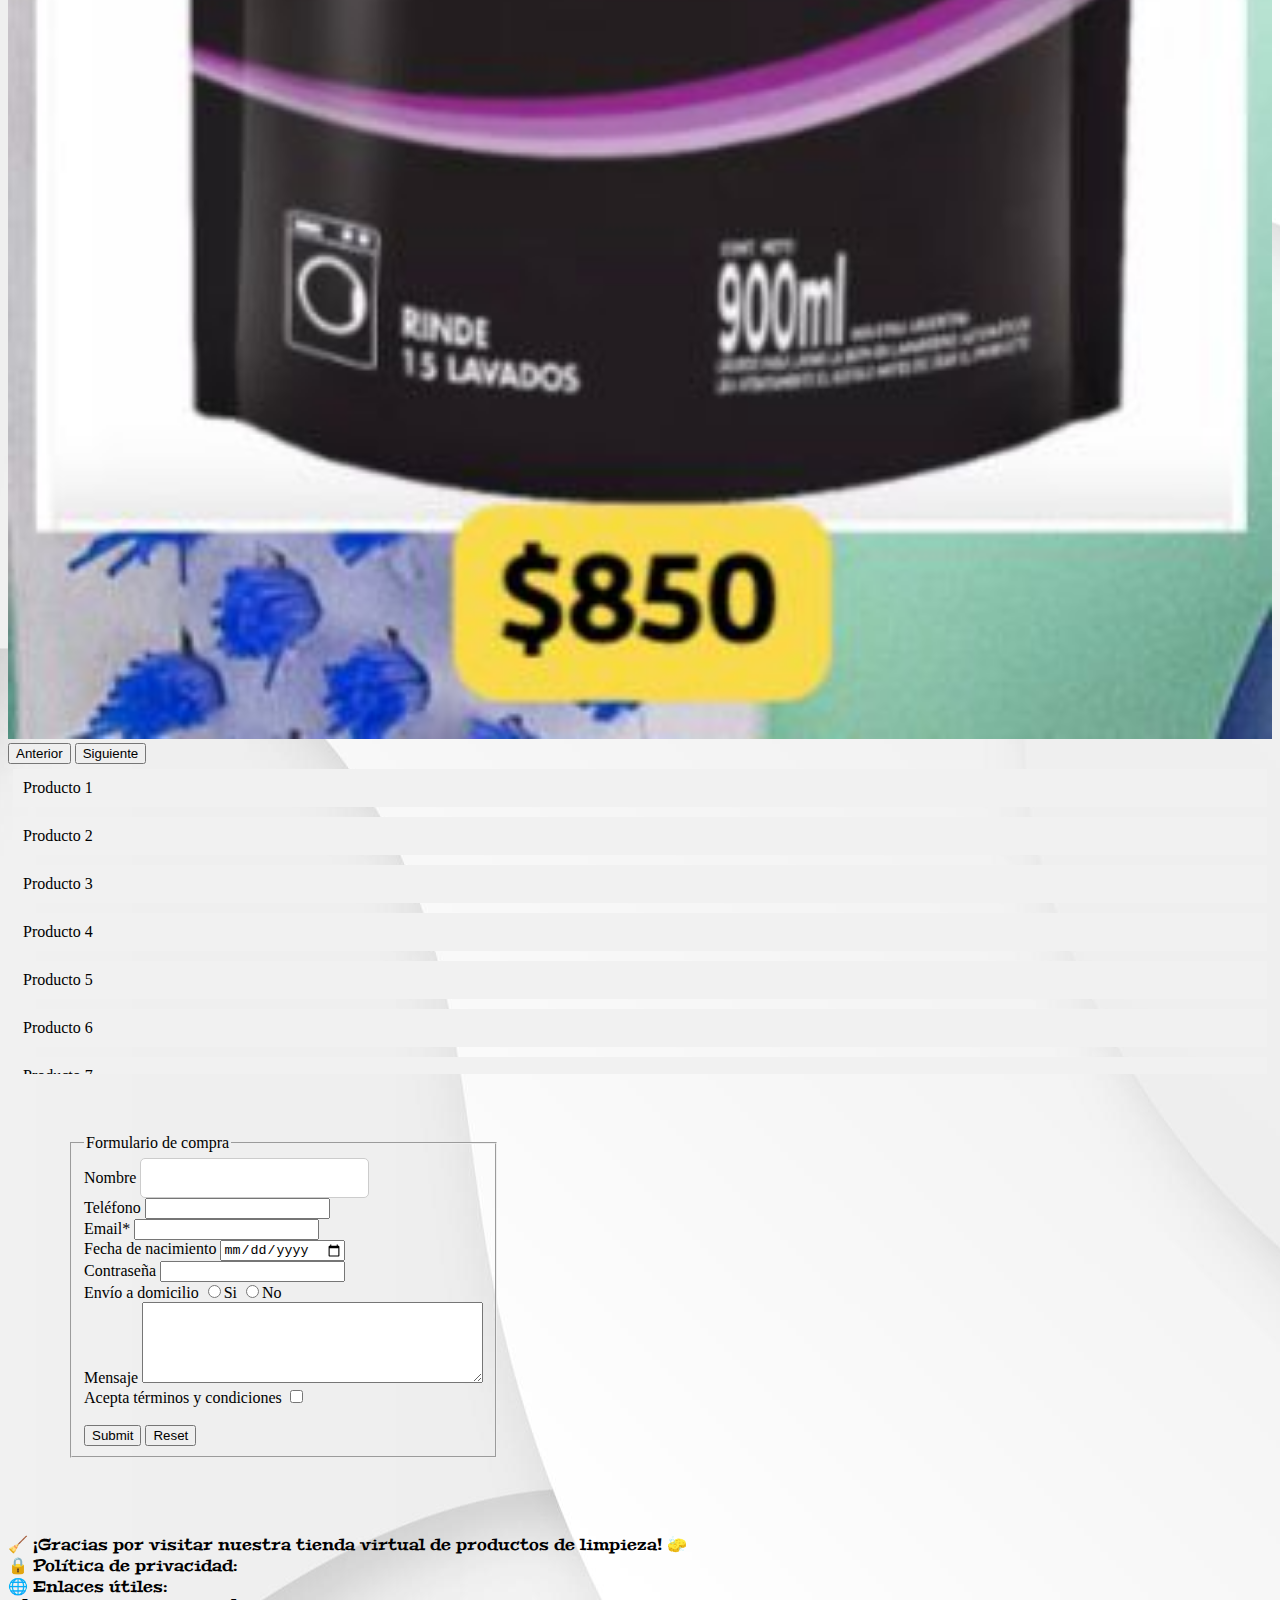
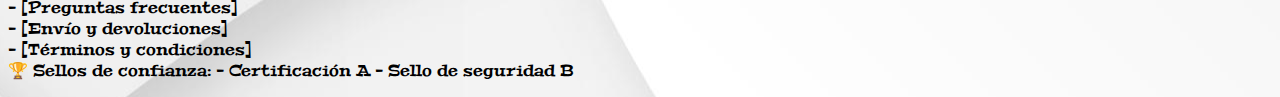
==== commit 07b3b45e: "cambios" ====
--- a/index.html
+++ b/index.html
@@ -2,6 +2,7 @@
 <html lang="es">
 <head>
     <meta charset="UTF-8">
+    <meta name="viewport" content="width=device-width, initial-scale=1.0">
     <meta name="viewport" content="width=device-width, initial-scale=1.0">
     <link rel="stylesheet" href="./CSS/style.css">
     <link rel="icon" href="./assets/imagenes/limpieza.png">
@@ -27,37 +28,38 @@
         </div>
     </div>
     <header class="superior-contenedor">
-        <h1 class="superior"><img src="./assets/imagenes/banner.jpg" alt=""></h1>
+        <nav class="navbar navbar-expand-lg bg-body-tertiary">
+            <div class="container-fluid">
+                <button class="navbar-toggler" type="button" data-bs-toggle="collapse" data-bs-target="#navbarTogglerDemo01"
+                    aria-controls="navbarTogglerDemo01" aria-expanded="false" aria-label="Toggle navigation">
+                    <span class="navbar-toggler-icon"></span>
+                </button>
+                <div class="collapse navbar-collapse" id="navbarTogglerDemo01">
+                    <a class="navbar-brand" href="/"><img src="./assets/imagenes/limpieza.png" width="50px" alt=""></a>
+                    <ul class="navbar-nav me-auto mb-2 mb-lg-0">
+                        <li class="nav-item">
+                            <a class="nav-link" href="/">Home</a>
+                        </li>
+                        <li class="nav-item">
+                            <a class="nav-link" href="#productos-scrool">Productos</a>
+                        </li>
+                        <li class="nav-item">
+                            <a class="nav-link" href="#formulario-contacto">Contacto</a>
+                        </li>
+                        <li class="nav-item">
+                            <a class="nav-link" href="#quienes-somos">Nosotros</a>
+                        </li>
+                    </ul>
+                    <form class="d-flex" role="search">
+                        <input class="form-control me-2" type="text" placeholder="Buscar" aria-label="Buscar">
+                        <button class="btn btn-outline-success" type="submit">Buscar</button>
+                    </form>
+                </div>
+            </div>
+        </nav>
+        <h1 ><img src="./assets/imagenes/banner.jpg" alt="" class="superior"></h1>
     </header>
-    <nav class="navbar navbar-expand-lg bg-body-tertiary">
-        <div class="container-fluid">
-            <button class="navbar-toggler" type="button" data-bs-toggle="collapse" data-bs-target="#navbarTogglerDemo01"
-                aria-controls="navbarTogglerDemo01" aria-expanded="false" aria-label="Toggle navigation">
-                <span class="navbar-toggler-icon"></span>
-            </button>
-            <div class="collapse navbar-collapse" id="navbarTogglerDemo01">
-                <a class="navbar-brand" href="/"><img src="./assets/imagenes/limpieza.png" width="50px" alt=""></a>
-                <ul class="navbar-nav me-auto mb-2 mb-lg-0">
-                    <li class="nav-item">
-                        <a class="nav-link" href="/">Home</a>
-                    </li>
-                    <li class="nav-item">
-                        <a class="nav-link" href="#productos-scrool">Productos</a>
-                    </li>
-                    <li class="nav-item">
-                        <a class="nav-link" href="#formulario-contacto">Contacto</a>
-                    </li>
-                    <li class="nav-item">
-                        <a class="nav-link" href="#quienes-somos">Nosotros</a>
-                    </li>
-                </ul>
-                <form class="d-flex" role="search">
-                    <input class="form-control me-2" type="text" placeholder="Buscar" aria-label="Buscar">
-                    <button class="btn btn-outline-success" type="submit">Buscar</button>
-                </form>
-            </div>
-        </div>
-    </nav>
+    
     <section id="quienes-somos" class="sectionNostrosContenedor">
         <p class="nosotrosP"> Sobre nosotros:
             Somos una empresa dedicada a ofrecer productos de limpieza de alta calidad. Nuestro objetivo es brindar
@@ -68,13 +70,13 @@
     <div id="carouselExample" class="carousel slide">
         <div class="carousel-inner">
             <div id="carousel-item-active" class="carousel-item active">
-                <img src="./assets/imagenes/slider/imagen1.jpg" class="d-block w-10" alt="...">
+                <img src="./assets/imagenes/slider/imagen1.jpg" class="d-block w-100" alt="...">
             </div>
             <div class="carousel-item">
-                <img src="./assets/imagenes/slider/imagen2.jpg" class="d-block w-10" alt="...">
+                <img src="./assets/imagenes/slider/imagen2.jpg" class="d-block w-100" alt="...">
             </div>
             <div class="carousel-item">
-                <img src="./assets/imagenes/slider/imagen3.jpg" class="d-block w-10" alt="...">
+                <img src="./assets/imagenes/slider/imagen3.jpg" class="d-block w-100" alt="...">
             </div>
         </div>
         <button class="carousel-control-prev" type="button" data-bs-target="#carouselExample" data-bs-slide="prev">
@@ -134,10 +136,10 @@
             </fieldset>
         </form>
         <br>
-        <div>
+        <div class="map-container">
             <iframe
                 src="https://www.google.com/maps/embed?pb=!1m14!1m8!1m3!1d13002.154203697575!2d-58.7975799!3d-35.4414594!3m2!1i1024!2i768!4f13.1!3m3!1m2!1s0x95bd6916547d6b31%3A0x97c9165fe00827f5!2sPlaza%20principal%20San%20Miguel%20del%20monte!5e0!3m2!1ses-419!2sar!4v1696785742140!5m2!1ses-419!2sar"
-                width="450" height="400" style="border:0;" allowfullscreen="" loading="lazy"
+                width="100%" height="400" style="border:0;" allowfullscreen="" loading="lazy"
                 referrerpolicy="no-referrer-when-downgrade"></iframe>
         </div>
     </section>
--- a/CSS/style.css
+++ b/CSS/style.css
@@ -1,19 +1,24 @@
 @import url('https://fonts.googleapis.com/css2?family=Gluten:wght@300;800&family=Hanalei+Fill&family=Holtwood+One+SC&family=Peralta&family=Roboto+Condensed&family=Rubik+80s+Fade&family=Rubik+Storm&family=Shantell+Sans:wght@300&display=swap');
+@media (max-width: 768px) {
+    body {
+        font-size: 14px;
+    }
+}
+
 
 body {
     background-image: url(../assets/imagenes/fondo/4857721.jpg);
     background-position: center;
+    font-size: 16px;
 }
 
 .superior {
-    margin: 0;
-    width: 50px;
+    max-width: 100%;
 }
 
 .botones {
     display: flex;
     align-items: baseline;
-    flex-direction: center;
     justify-content: center;
     margin: 10px;
     margin-block-end: 30px;
@@ -103,16 +108,21 @@
 }
 
 .formularioContent {
-    height: 350px;
-    width: 100px;
     padding: 10px;
     margin: 50px;
 }
 
 .contactoContent {
     display: flex;
+    flex-wrap: wrap;
     align-items: center;
     justify-content: space-around;
+}
+
+.map-container {
+    width: 100%;
+    max-width: 600px;
+    margin: 20px auto;
 }
 
 /* boton flotante */
@@ -138,7 +148,7 @@
 
 .d-block {
     align-items: center;
-    width: 200px;
+    width: 100%;
 }
 
 #carousel-item-active {
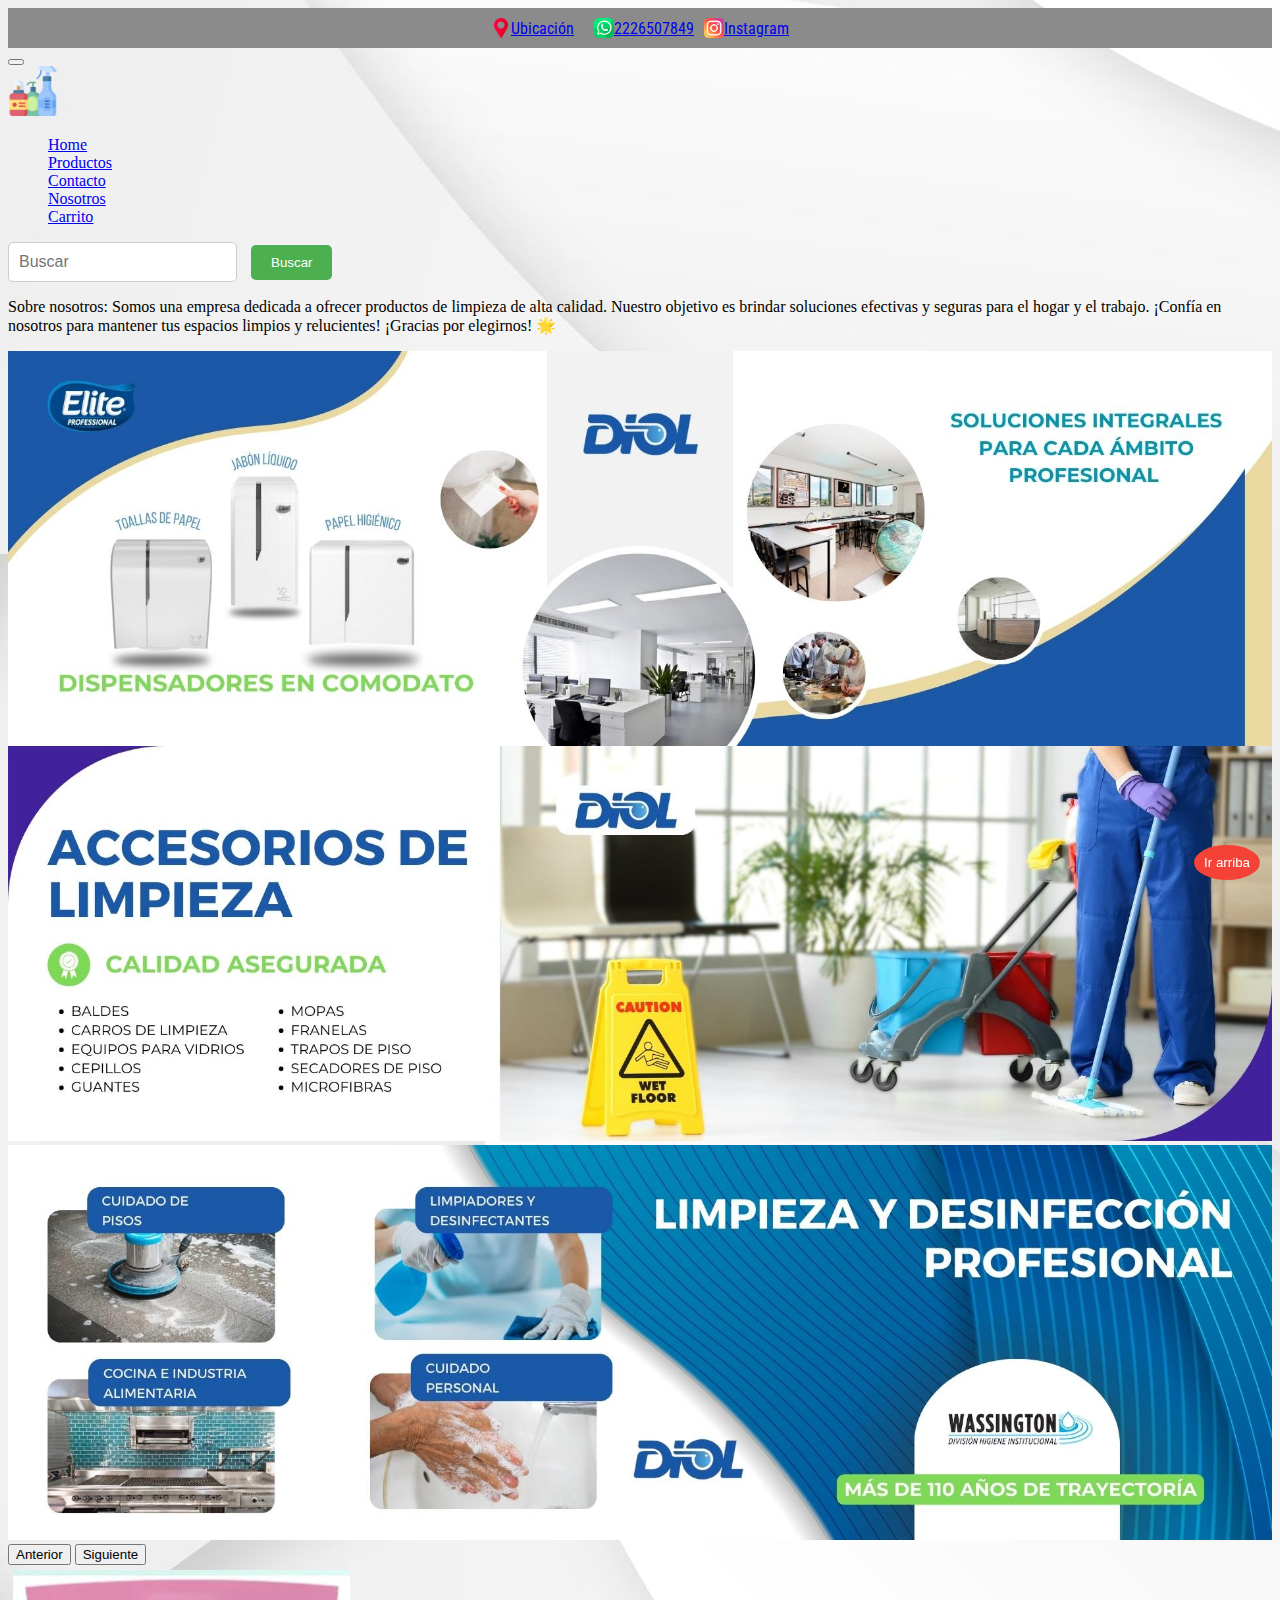
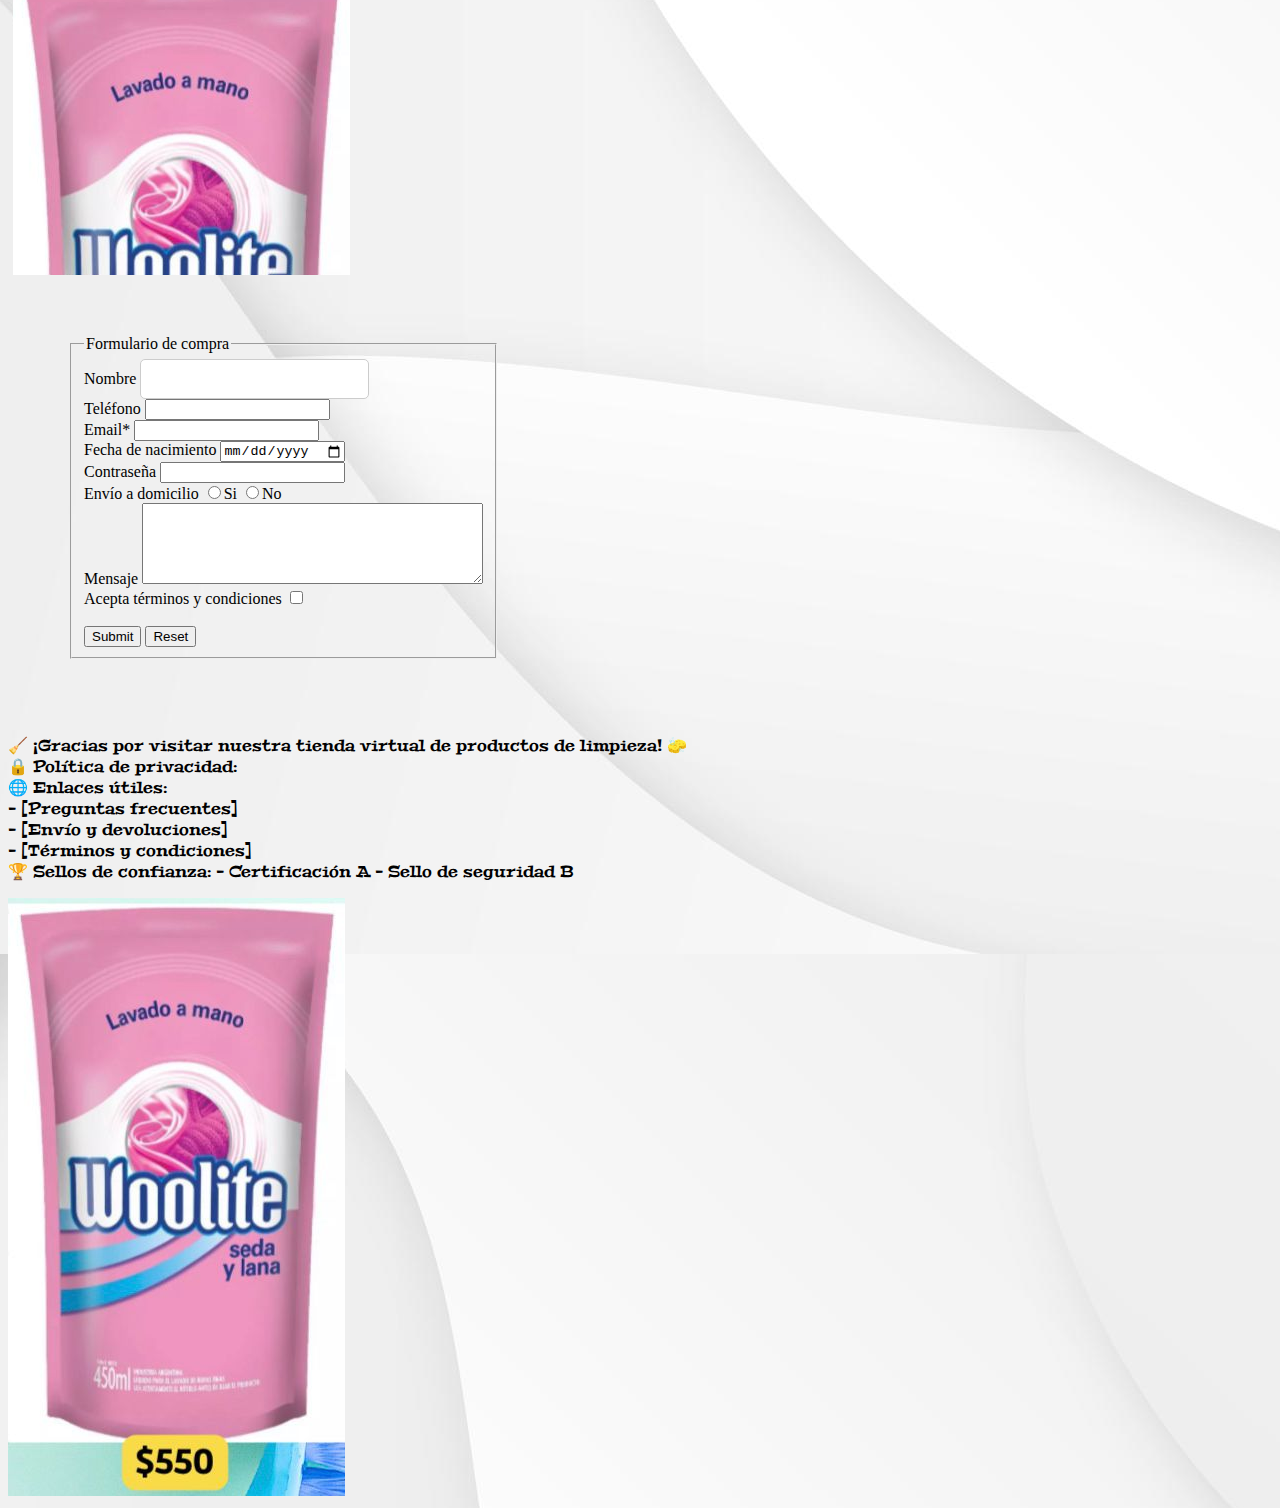
==== commit 0a9eb4b1: "scrool de productos" ====
--- a/index.html
+++ b/index.html
@@ -49,7 +49,14 @@
                         <li class="nav-item">
                             <a class="nav-link" href="#quienes-somos">Nosotros</a>
                         </li>
+                        <li class="nav-item">
+                            <a class="nav-link" href="#" onclick="toggleCart()">Carrito</a>
+                        </li>
                     </ul>
+                    <div id="cart" class="cart-container">
+                        <h3>Carrito</h3>
+                        <ul id="cart-items" class="cart-items"></ul>
+                    </div>
                     <form class="d-flex" role="search">
                         <input class="form-control me-2" type="text" placeholder="Buscar" aria-label="Buscar">
                         <button class="btn btn-outline-success" type="submit">Buscar</button>
@@ -57,7 +64,6 @@
                 </div>
             </div>
         </nav>
-        <h1 ><img src="./assets/imagenes/banner.jpg" alt="" class="superior"></h1>
     </header>
     
     <section id="quienes-somos" class="sectionNostrosContenedor">
@@ -70,13 +76,13 @@
     <div id="carouselExample" class="carousel slide">
         <div class="carousel-inner">
             <div id="carousel-item-active" class="carousel-item active">
-                <img src="./assets/imagenes/slider/imagen1.jpg" class="d-block w-100" alt="...">
+                <img src="./assets/imagenes/slider/0001000253268ELITE.jpg" class="d-block w-100" alt="...">
             </div>
             <div class="carousel-item">
-                <img src="./assets/imagenes/slider/imagen2.jpg" class="d-block w-100" alt="...">
+                <img src="./assets/imagenes/slider/0001000353305ARTICULOS.jpg" class="d-block w-100" alt="...">
             </div>
             <div class="carousel-item">
-                <img src="./assets/imagenes/slider/imagen3.jpg" class="d-block w-100" alt="...">
+                <img src="./assets/imagenes/slider/0001000553317WASSINTONG.jpg" class="d-block w-100" alt="...">
             </div>
         </div>
         <button class="carousel-control-prev" type="button" data-bs-target="#carouselExample" data-bs-slide="prev">
@@ -89,16 +95,9 @@
         </button>
     </div>
     <div id="productos-scrool" class="product-container">
-        <div class="product">Producto 1</div>
-        <div class="product">Producto 2</div>
-        <div class="product">Producto 3</div>
-        <div class="product">Producto 4</div>
-        <div class="product">Producto 5</div>
-        <div class="product">Producto 6</div>
-        <div class="product">Producto 7</div>
-        <div class="product">Producto 8</div>
-        <div class="product">Producto 9</div>
-        <div class="product">Producto 10</div>
+        <div id="product" onclick="addToCart(0)"></div>
+        <div id="product" onclick="addToCart(1)"></div>
+        <div id="product" onclick="addToCart(2)"></div>
     </div>
     <section id="formulario-contacto" class="contactoContent">
         <form class="formularioContent">
@@ -168,4 +167,6 @@
         integrity="sha384-C6RzsynM9kWDrMNeT87bh95OGNyZPhcTNXj1NW7RuBCsyN/o0jlpcV8Qyq46cDfL"
         crossorigin="anonymous"></script>
 </body>
-</html>+</html>
+
+<img src="./assets/imagenes/lavarropas/1.jpg" alt="">--- a/CSS/style.css
+++ b/CSS/style.css
@@ -154,4 +154,23 @@
 #carousel-item-active {
     display: flex;
     justify-content: space-around;
+}
+
+/* carrito */
+
+.cart-container {
+    position: fixed;
+    top: 70px;
+    right: 20px;
+    width: 200px;
+    background-color: #fff;
+    padding: 10px;
+    border: 1px solid #ccc;
+    border-radius: 5px;
+    display: none;
+}
+
+.cart-items {
+    list-style-type: none;
+    padding: 0;
 }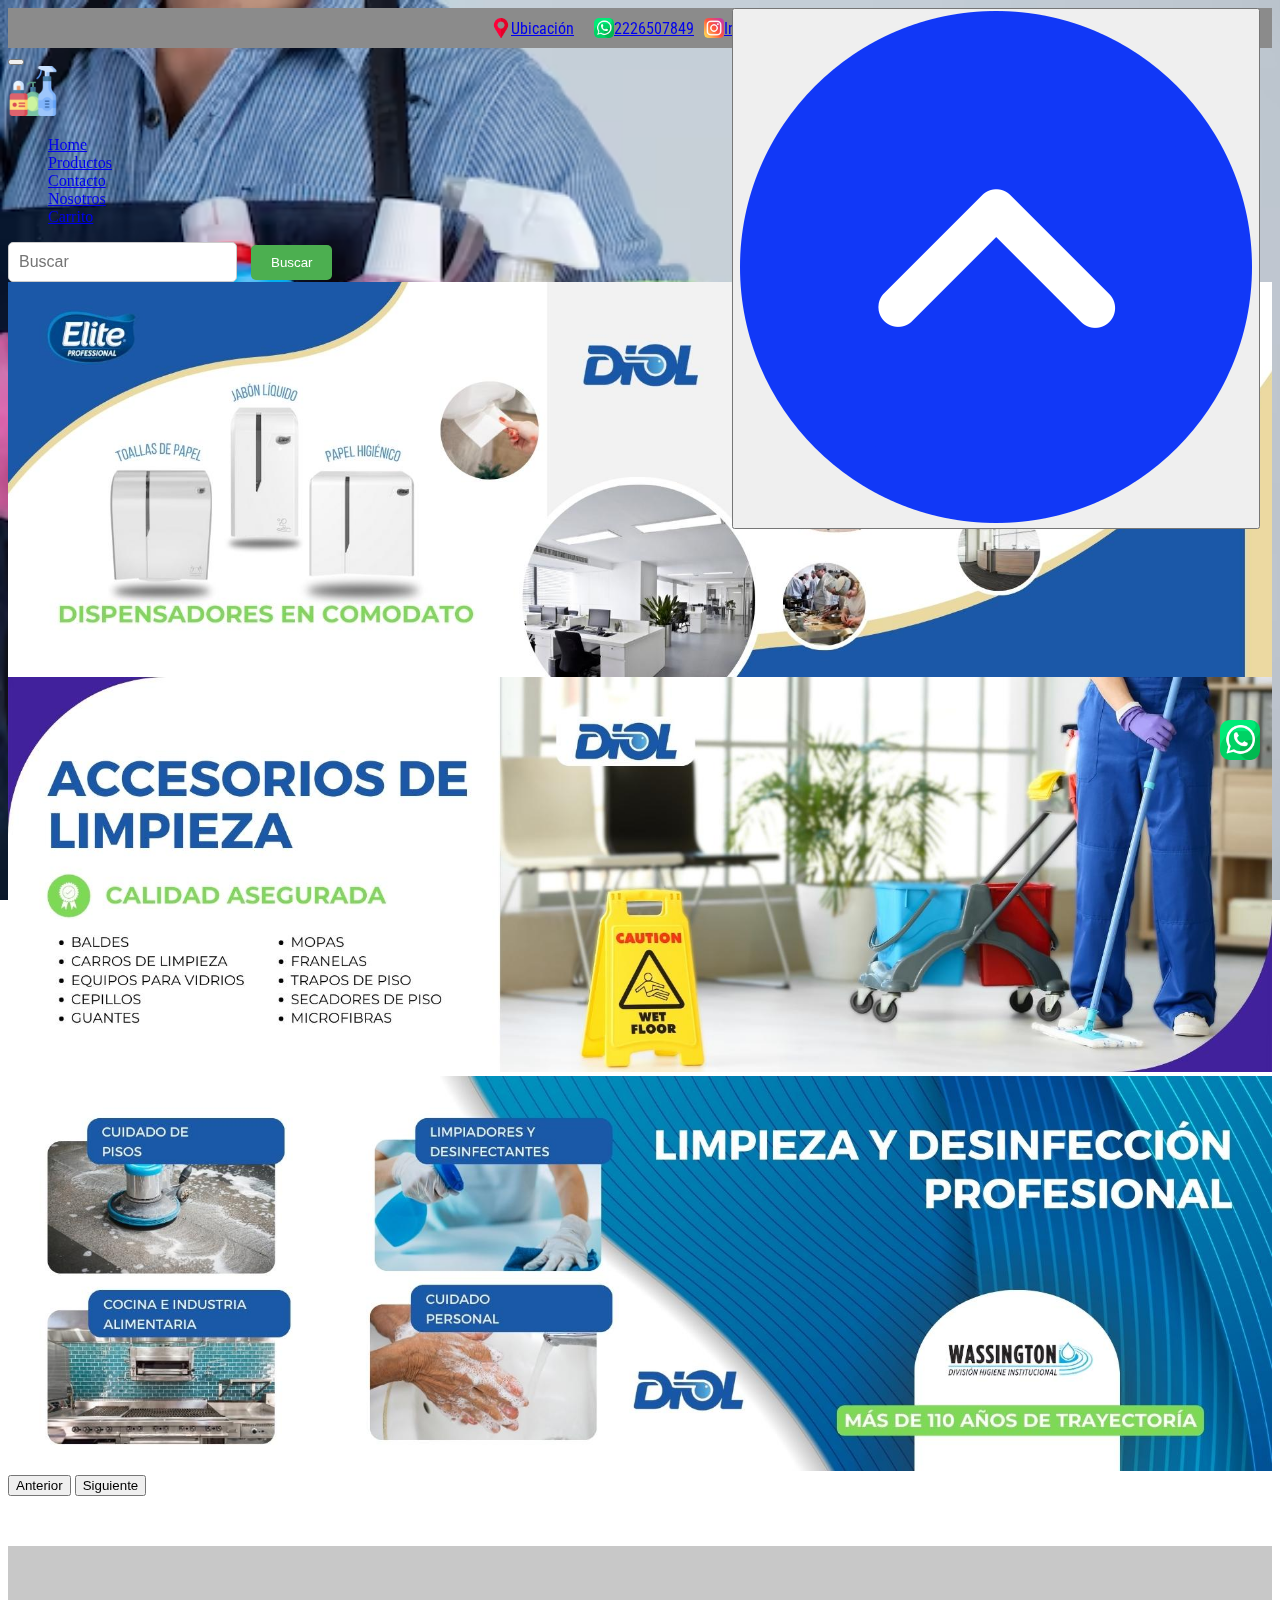
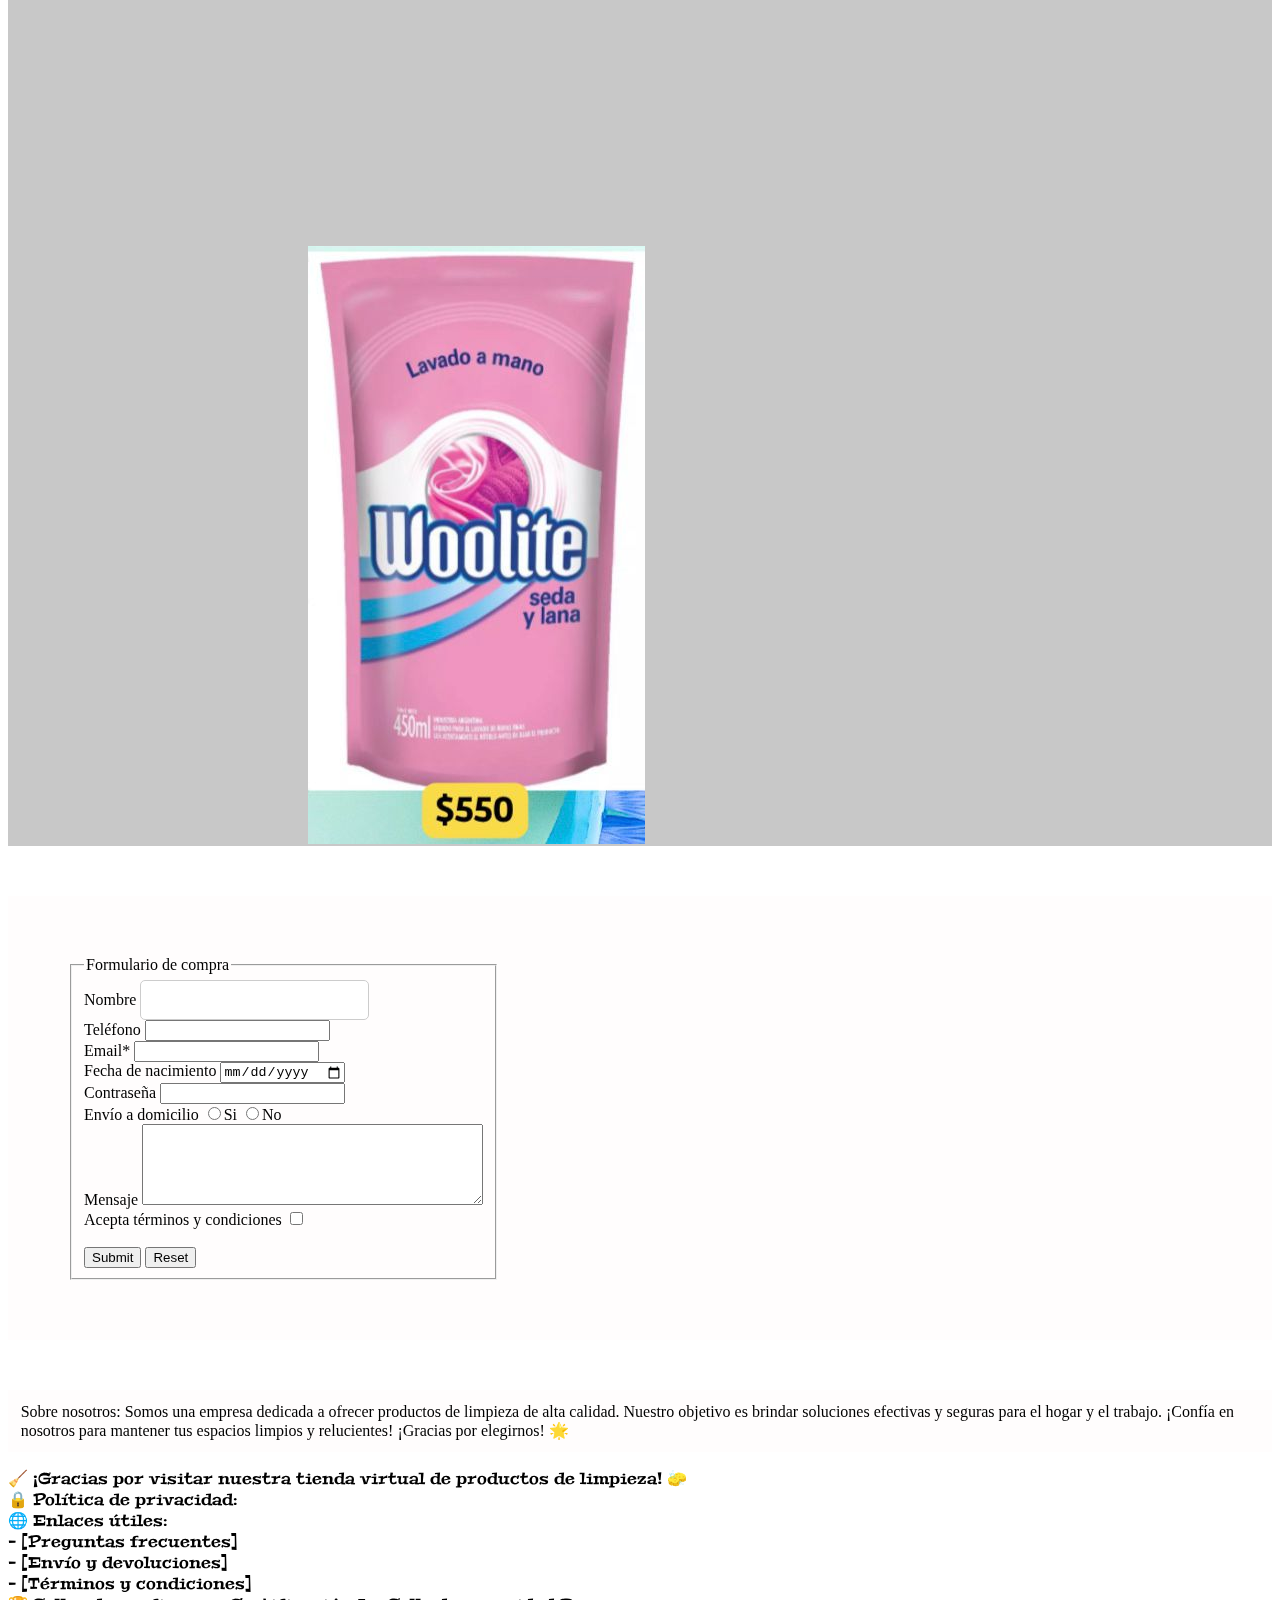
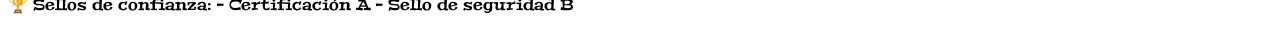
==== commit 505feef7: "boton flotante wpp y otras cosas" ====
--- a/index.html
+++ b/index.html
@@ -10,8 +10,19 @@
         integrity="sha384-T3c6CoIi6uLrA9TneNEoa7RxnatzjcDSCmG1MXxSR1GAsXEV/Dwwykc2MPK8M2HN" crossorigin="anonymous">
     <title>articulos de limpieza</title>
 </head>
+
 <body>
-    <button class="floating-button" onclick="scrollToTop()">Ir arriba</button>
+    <div class="background"></div>
+    <button class="floating-button" onclick="scrollToTop()">
+        <img src="./assets/imagenes/flecha-hacia-arriba.png" alt="Icono">
+    </button>
+
+    <div class="floating-button-wpp">
+        <a href="https://wa.me/5492226507849" target="_blank" id="my-link">
+          <img src="./assets/imagenes/whatsapp.png" alt="Icono" id="my-icon">
+        </a>
+      </div>
+
     <div class="banner-banner">
         <div>
             <a href="https://www.google.com.ar/maps/place/Plaza+principal+San+Miguel+del+monte/@-35.4414594,-58.7975799,15z/data=!4m6!3m5!1s0x95bd6916547d6b31:0x97c9165fe00827f5!8m2!3d-35.4410344!4d-58.8035117!16s%2Fg%2F11c3kmj33d?entry=ttu"
@@ -27,6 +38,7 @@
                     src="./assets/imagenes/instagram.png" alt="Instagram" style="width: 20px;">Instagram</a>
         </div>
     </div>
+
     <header class="superior-contenedor">
         <nav class="navbar navbar-expand-lg bg-body-tertiary">
             <div class="container-fluid">
@@ -66,13 +78,8 @@
         </nav>
     </header>
     
-    <section id="quienes-somos" class="sectionNostrosContenedor">
-        <p class="nosotrosP"> Sobre nosotros:
-            Somos una empresa dedicada a ofrecer productos de limpieza de alta calidad. Nuestro objetivo es brindar
-            soluciones efectivas y seguras para el hogar y el trabajo. ¡Confía en nosotros para mantener tus espacios
-            limpios y relucientes!
-            ¡Gracias por elegirnos! 🌟</p>
-    </section>
+    
+
     <div id="carouselExample" class="carousel slide">
         <div class="carousel-inner">
             <div id="carousel-item-active" class="carousel-item active">
@@ -94,11 +101,11 @@
             <span class="visually-hidden">Siguiente</span>
         </button>
     </div>
+
     <div id="productos-scrool" class="product-container">
-        <div id="product" onclick="addToCart(0)"></div>
-        <div id="product" onclick="addToCart(1)"></div>
-        <div id="product" onclick="addToCart(2)"></div>
+        <div id="product" onclick="addToCart()"></div>
     </div>
+
     <section id="formulario-contacto" class="contactoContent">
         <form class="formularioContent">
             <fieldset>
@@ -134,7 +141,6 @@
                 <input type="reset" id="restablecer">
             </fieldset>
         </form>
-        <br>
         <div class="map-container">
             <iframe
                 src="https://www.google.com/maps/embed?pb=!1m14!1m8!1m3!1d13002.154203697575!2d-58.7975799!3d-35.4414594!3m2!1i1024!2i768!4f13.1!3m3!1m2!1s0x95bd6916547d6b31%3A0x97c9165fe00827f5!2sPlaza%20principal%20San%20Miguel%20del%20monte!5e0!3m2!1ses-419!2sar!4v1696785742140!5m2!1ses-419!2sar"
@@ -142,7 +148,15 @@
                 referrerpolicy="no-referrer-when-downgrade"></iframe>
         </div>
     </section>
+
     <footer>
+        <section id="quienes-somos" class="sectionNostrosContenedor">
+            <p class="nosotrosP"> Sobre nosotros:
+                Somos una empresa dedicada a ofrecer productos de limpieza de alta calidad. Nuestro objetivo es brindar
+                soluciones efectivas y seguras para el hogar y el trabajo. ¡Confía en nosotros para mantener tus espacios
+                limpios y relucientes!
+                ¡Gracias por elegirnos! 🌟</p>
+        </section>
         <aside class="pie-de-pagina">
             <p>🧹 ¡Gracias por visitar nuestra tienda virtual de productos de limpieza! 🧽
                 <br>
@@ -167,6 +181,4 @@
         integrity="sha384-C6RzsynM9kWDrMNeT87bh95OGNyZPhcTNXj1NW7RuBCsyN/o0jlpcV8Qyq46cDfL"
         crossorigin="anonymous"></script>
 </body>
-</html>
-
-<img src="./assets/imagenes/lavarropas/1.jpg" alt="">+</html>--- a/CSS/style.css
+++ b/CSS/style.css
@@ -7,10 +7,20 @@
 
 
 body {
-    background-image: url(../assets/imagenes/fondo/4857721.jpg);
-    background-position: center;
     font-size: 16px;
 }
+
+.background {
+    position: fixed;
+    top: 0;
+    left: 0;
+    width: 100%;
+    height: 100%;
+    background-image: url(../assets/imagenes/fondo/1150-21780.avif);
+    background-repeat: no-repeat;
+    background-size: cover;
+    z-index: -1;
+  }
 
 .superior {
     max-width: 100%;
@@ -69,11 +79,15 @@
     background-color: #45a049;
 }
 
+/* scroll con los productos */
+
 .product-container {
+    background-color: #8b8b8b7a;
     height: 300px;
     overflow-y: scroll;
-    margin: 0;
-    padding: 5px;
+    margin-top: 50px;
+    margin-bottom: 50px;
+    padding: 300px;
 }
 
 .product {
@@ -98,6 +112,7 @@
 
 .pie-de-pagina {
     font-family: 'Peralta', serif;
+    background-color: white;
 }
 
 .banner-superior {
@@ -107,16 +122,21 @@
     font-family: 'Roboto Condensed', sans-serif;
 }
 
+/* formulario y mapa */
+
 .formularioContent {
     padding: 10px;
     margin: 50px;
 }
 
 .contactoContent {
+    background-color: #fffcfcd3;
     display: flex;
     flex-wrap: wrap;
     align-items: center;
     justify-content: space-around;
+    margin-top: 50px;
+    margin-bottom: 50px;
 }
 
 .map-container {
@@ -125,26 +145,34 @@
     margin: 20px auto;
 }
 
-/* boton flotante */
+/* boton flotante arriba */
 
 .floating-button {
+    position: fixed;
+    right: 20px;
+    z-index: 9999;
+    cursor: pointer;
+}
+
+.floating-button:hover {
+    background-color: #d32f2f;
+}
+
+/* boton flotante wpp */
+
+.floating-button-wpp {
     position: fixed;
     bottom: 20px;
     right: 20px;
     z-index: 9999;
-    padding: 10px;
-    background-color: #f44336;
-    color: white;
-    border: none;
-    border-radius: 50%;
-    cursor: pointer;
-}
-
-.floating-button:hover {
-    background-color: #d32f2f;
-}
-
-/* slider prueba */
+    top: 80%;
+  }
+  
+  #my-icon {
+    width: 40px;
+  }
+
+/* slider */
 
 .d-block {
     align-items: center;
@@ -173,4 +201,12 @@
 .cart-items {
     list-style-type: none;
     padding: 0;
+}
+
+/* texto "nosotros" */
+
+.nosotrosP {
+    background-color: #fffcfcd3;
+    padding: 1%;
+    margin: 0;
 }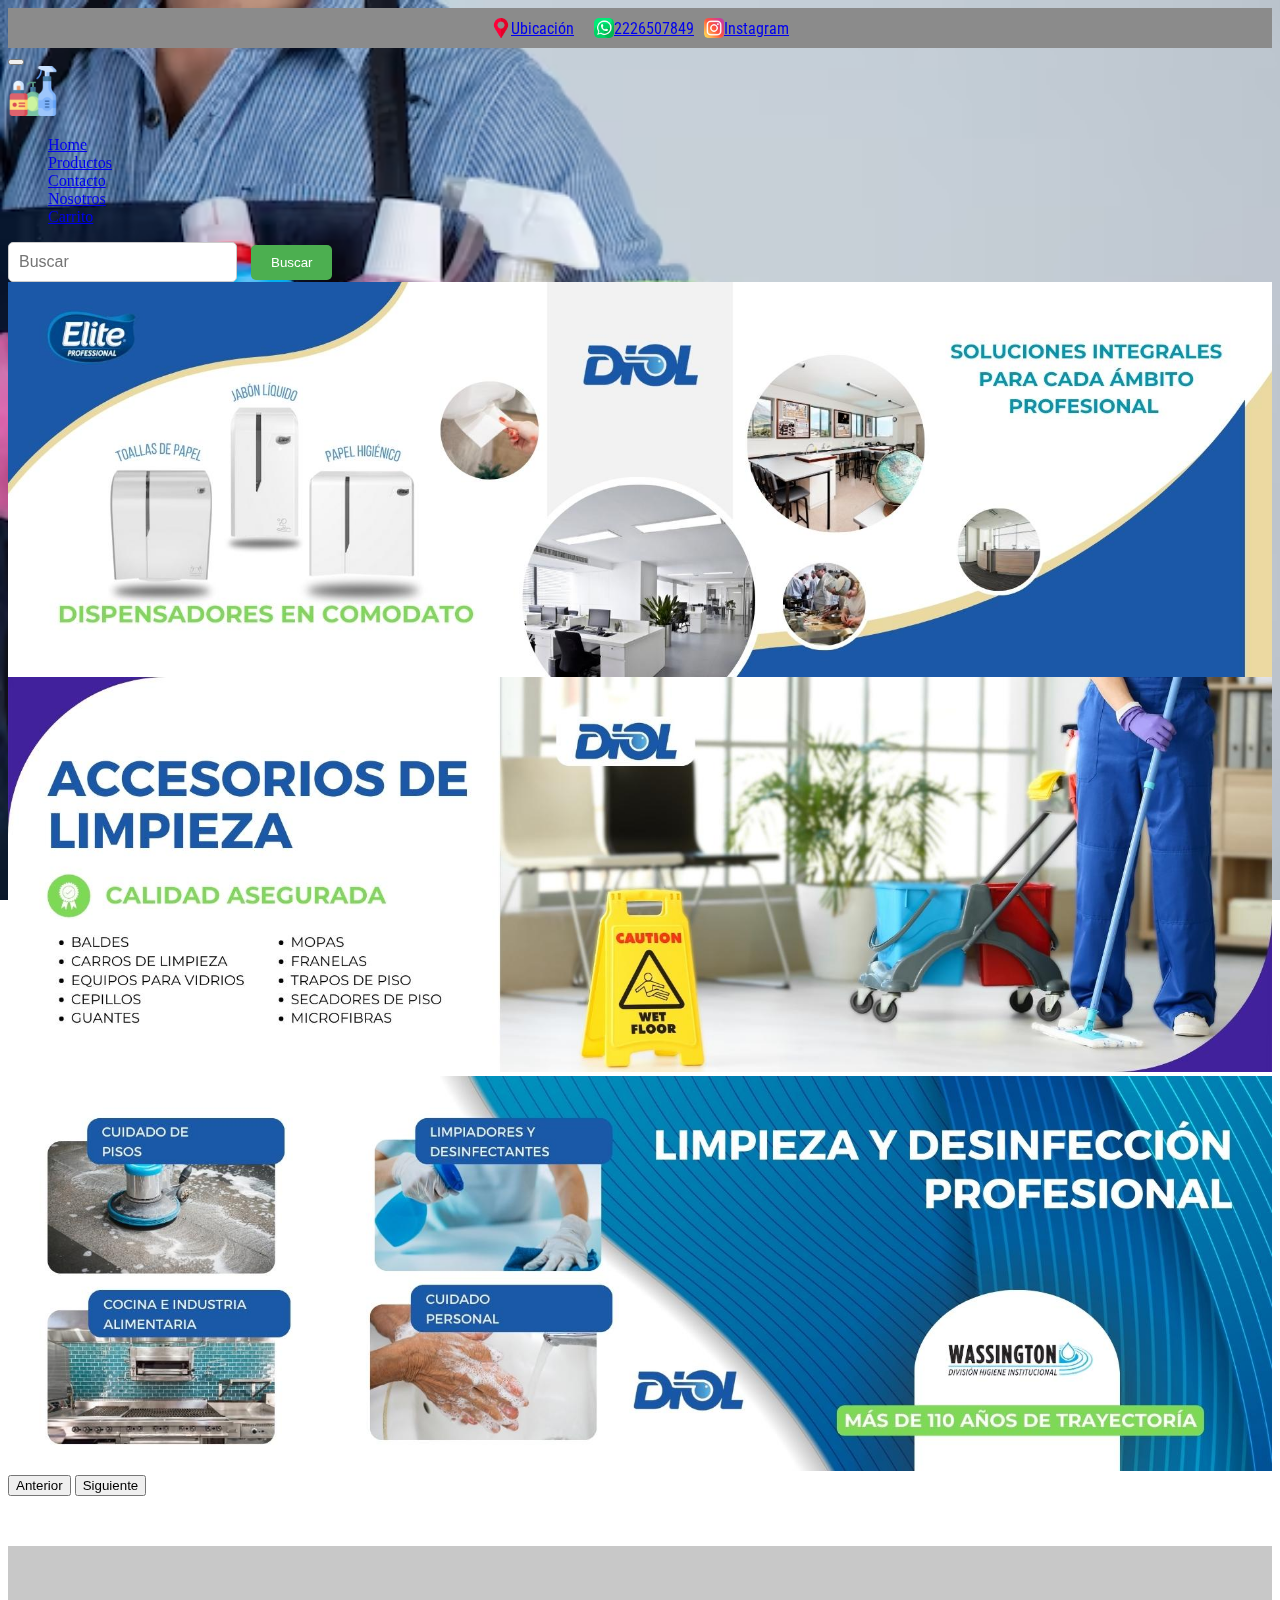
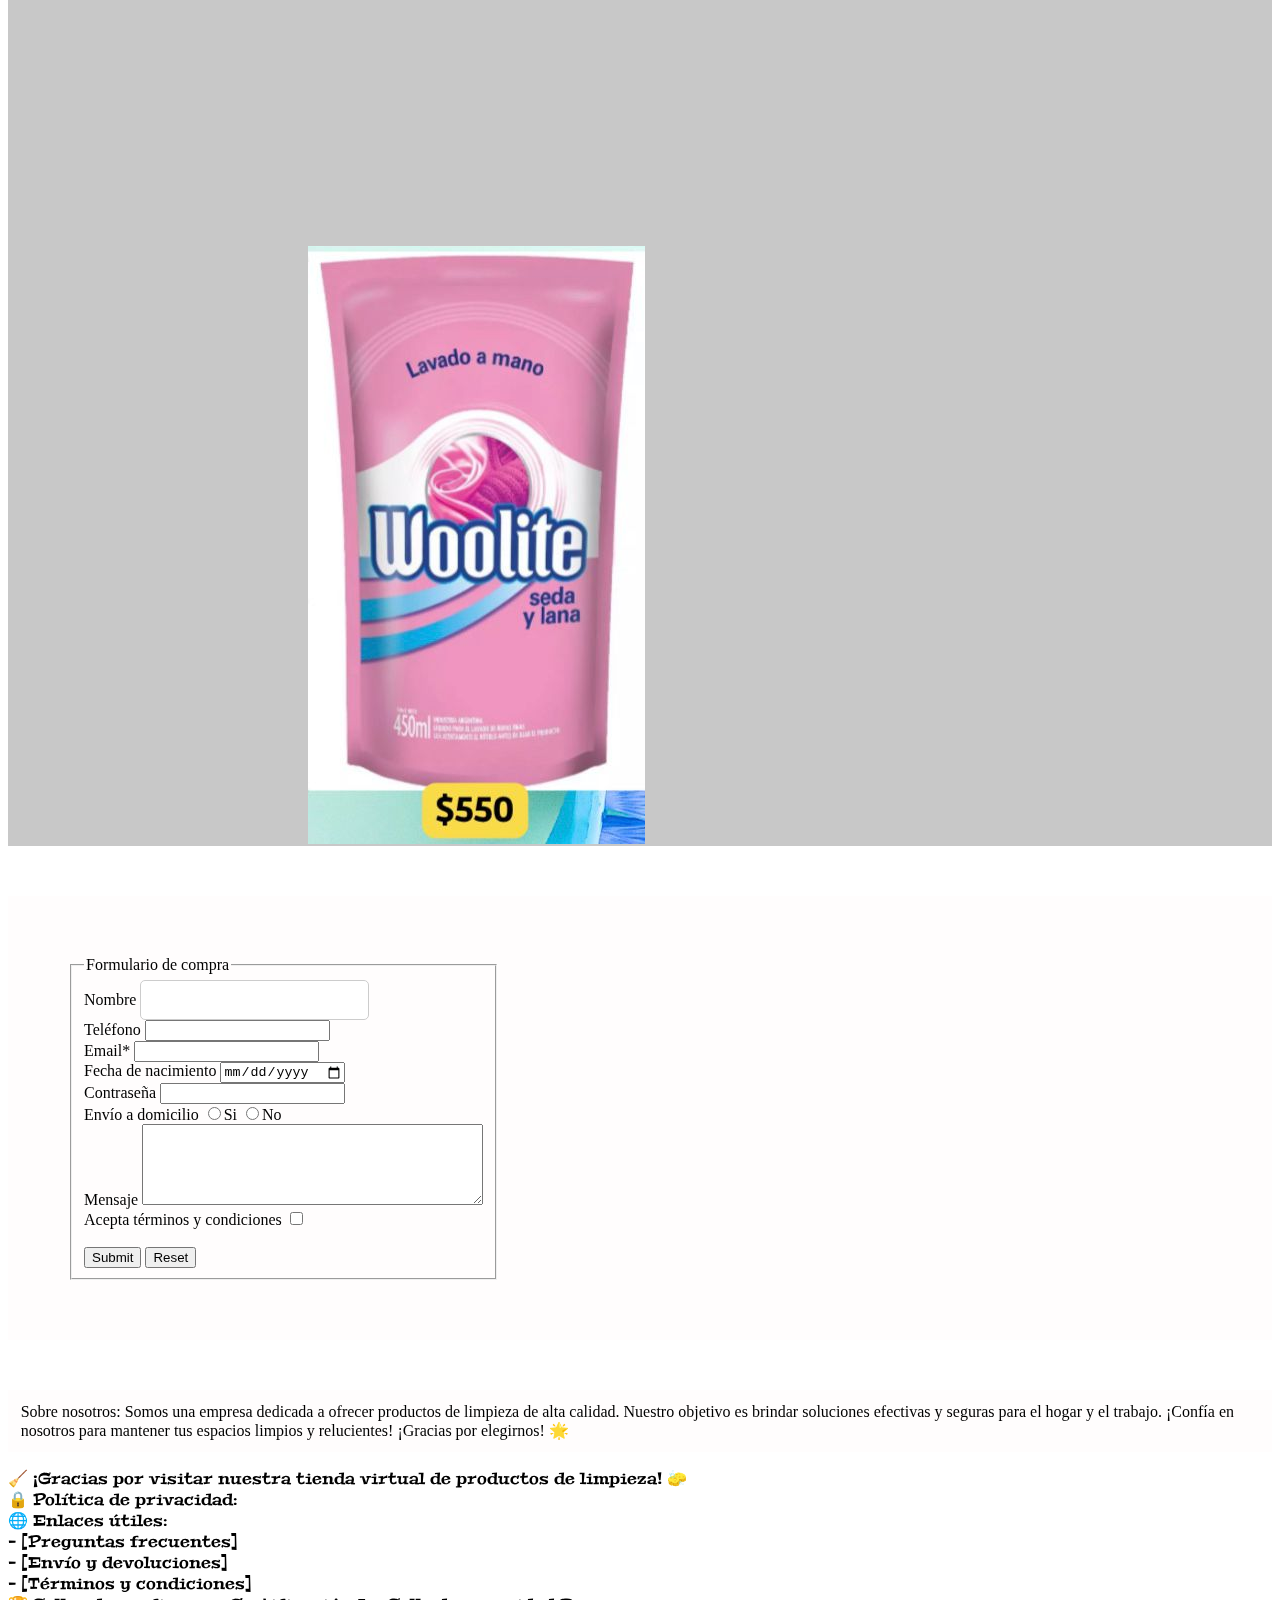
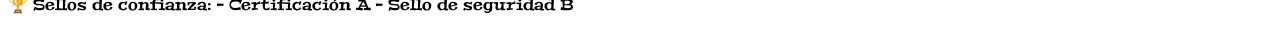
==== commit 67d8debe: "algunas cosas" ====
--- a/index.html
+++ b/index.html
@@ -1,5 +1,6 @@
 <!DOCTYPE html>
 <html lang="es">
+
 <head>
     <meta charset="UTF-8">
     <meta name="viewport" content="width=device-width, initial-scale=1.0">
@@ -13,16 +14,7 @@
 
 <body>
     <div class="background"></div>
-    <button class="floating-button" onclick="scrollToTop()">
-        <img src="./assets/imagenes/flecha-hacia-arriba.png" alt="Icono">
-    </button>
-
-    <div class="floating-button-wpp">
-        <a href="https://wa.me/5492226507849" target="_blank" id="my-link">
-          <img src="./assets/imagenes/whatsapp.png" alt="Icono" id="my-icon">
-        </a>
-      </div>
-
+    
     <div class="banner-banner">
         <div>
             <a href="https://www.google.com.ar/maps/place/Plaza+principal+San+Miguel+del+monte/@-35.4414594,-58.7975799,15z/data=!4m6!3m5!1s0x95bd6916547d6b31:0x97c9165fe00827f5!8m2!3d-35.4410344!4d-58.8035117!16s%2Fg%2F11c3kmj33d?entry=ttu"
@@ -42,8 +34,9 @@
     <header class="superior-contenedor">
         <nav class="navbar navbar-expand-lg bg-body-tertiary">
             <div class="container-fluid">
-                <button class="navbar-toggler" type="button" data-bs-toggle="collapse" data-bs-target="#navbarTogglerDemo01"
-                    aria-controls="navbarTogglerDemo01" aria-expanded="false" aria-label="Toggle navigation">
+                <button class="navbar-toggler" type="button" data-bs-toggle="collapse"
+                    data-bs-target="#navbarTogglerDemo01" aria-controls="navbarTogglerDemo01" aria-expanded="false"
+                    aria-label="Toggle navigation">
                     <span class="navbar-toggler-icon"></span>
                 </button>
                 <div class="collapse navbar-collapse" id="navbarTogglerDemo01">
@@ -77,8 +70,8 @@
             </div>
         </nav>
     </header>
-    
-    
+
+
 
     <div id="carouselExample" class="carousel slide">
         <div class="carousel-inner">
@@ -153,7 +146,8 @@
         <section id="quienes-somos" class="sectionNostrosContenedor">
             <p class="nosotrosP"> Sobre nosotros:
                 Somos una empresa dedicada a ofrecer productos de limpieza de alta calidad. Nuestro objetivo es brindar
-                soluciones efectivas y seguras para el hogar y el trabajo. ¡Confía en nosotros para mantener tus espacios
+                soluciones efectivas y seguras para el hogar y el trabajo. ¡Confía en nosotros para mantener tus
+                espacios
                 limpios y relucientes!
                 ¡Gracias por elegirnos! 🌟</p>
         </section>
@@ -181,4 +175,5 @@
         integrity="sha384-C6RzsynM9kWDrMNeT87bh95OGNyZPhcTNXj1NW7RuBCsyN/o0jlpcV8Qyq46cDfL"
         crossorigin="anonymous"></script>
 </body>
+
 </html>--- a/CSS/style.css
+++ b/CSS/style.css
@@ -145,32 +145,8 @@
     margin: 20px auto;
 }
 
-/* boton flotante arriba */
-
-.floating-button {
-    position: fixed;
-    right: 20px;
-    z-index: 9999;
-    cursor: pointer;
-}
-
-.floating-button:hover {
-    background-color: #d32f2f;
-}
-
 /* boton flotante wpp */
 
-.floating-button-wpp {
-    position: fixed;
-    bottom: 20px;
-    right: 20px;
-    z-index: 9999;
-    top: 80%;
-  }
-  
-  #my-icon {
-    width: 40px;
-  }
 
 /* slider */
 
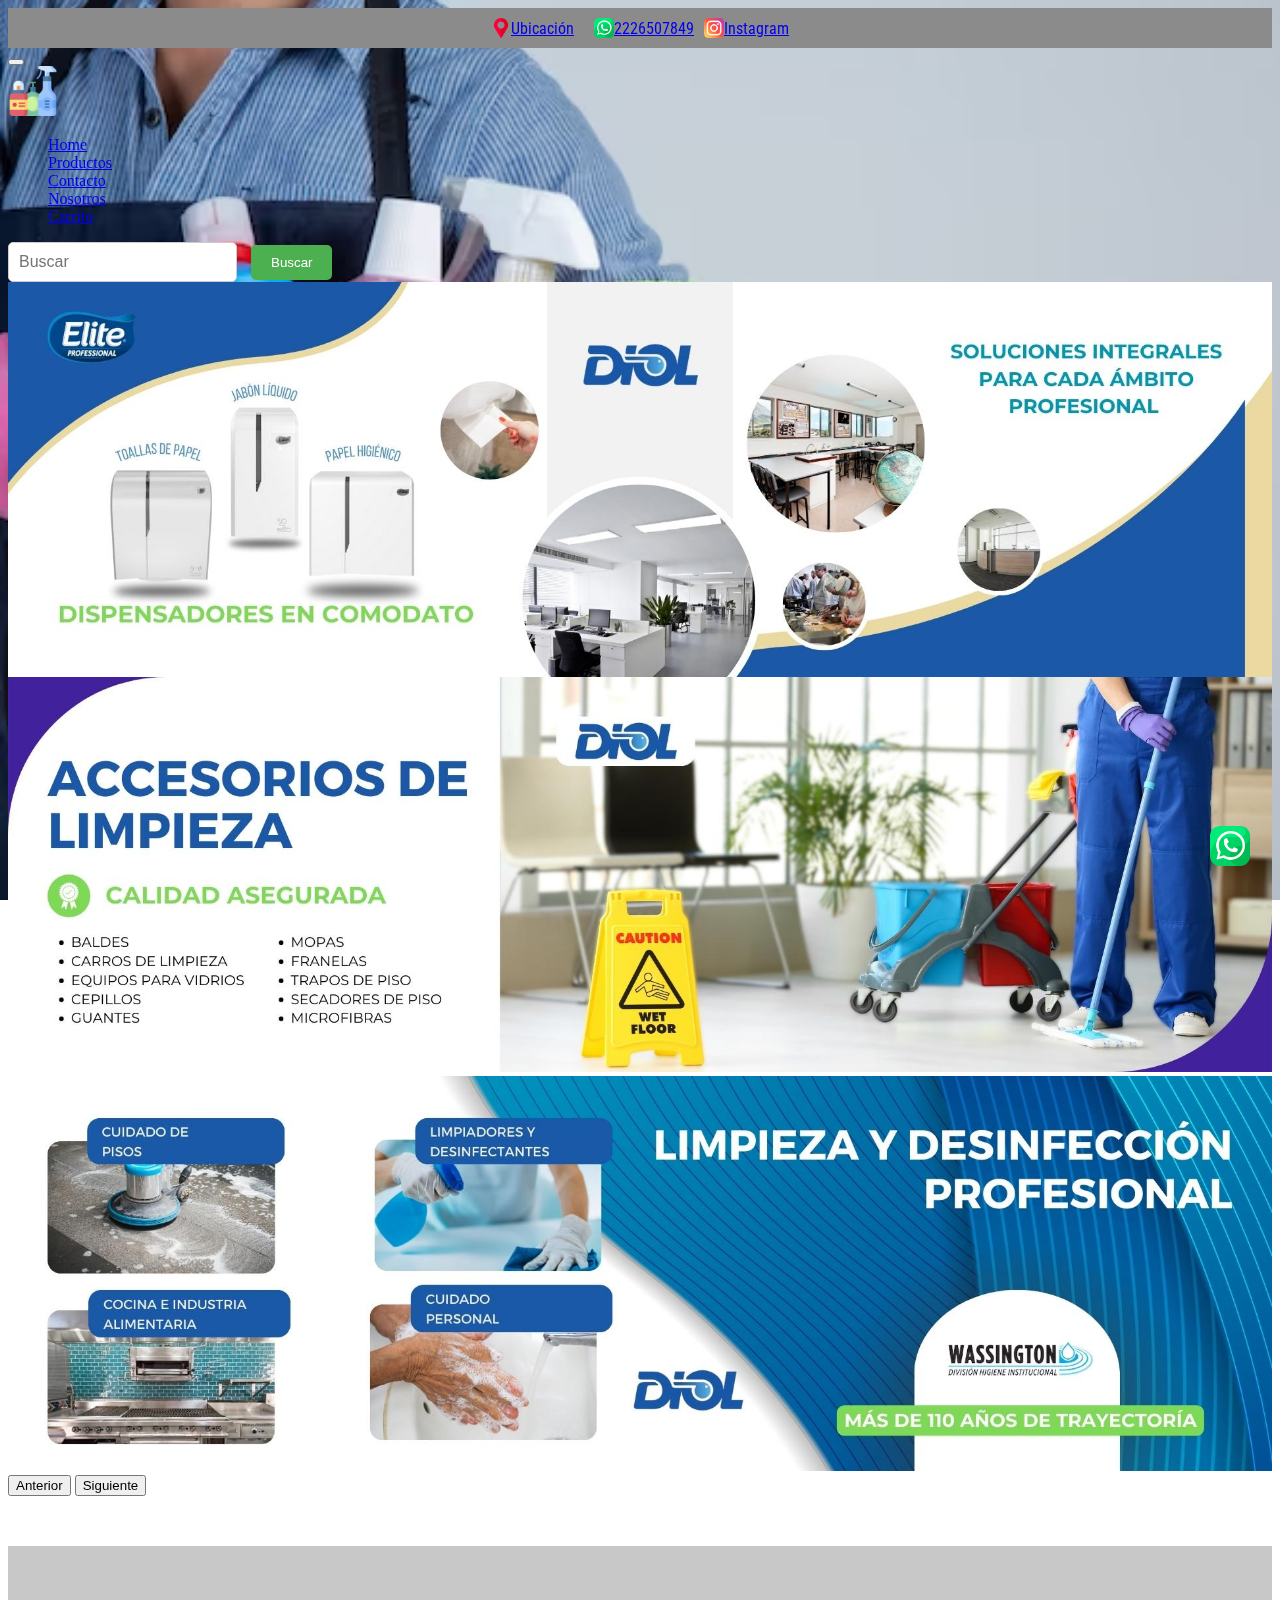
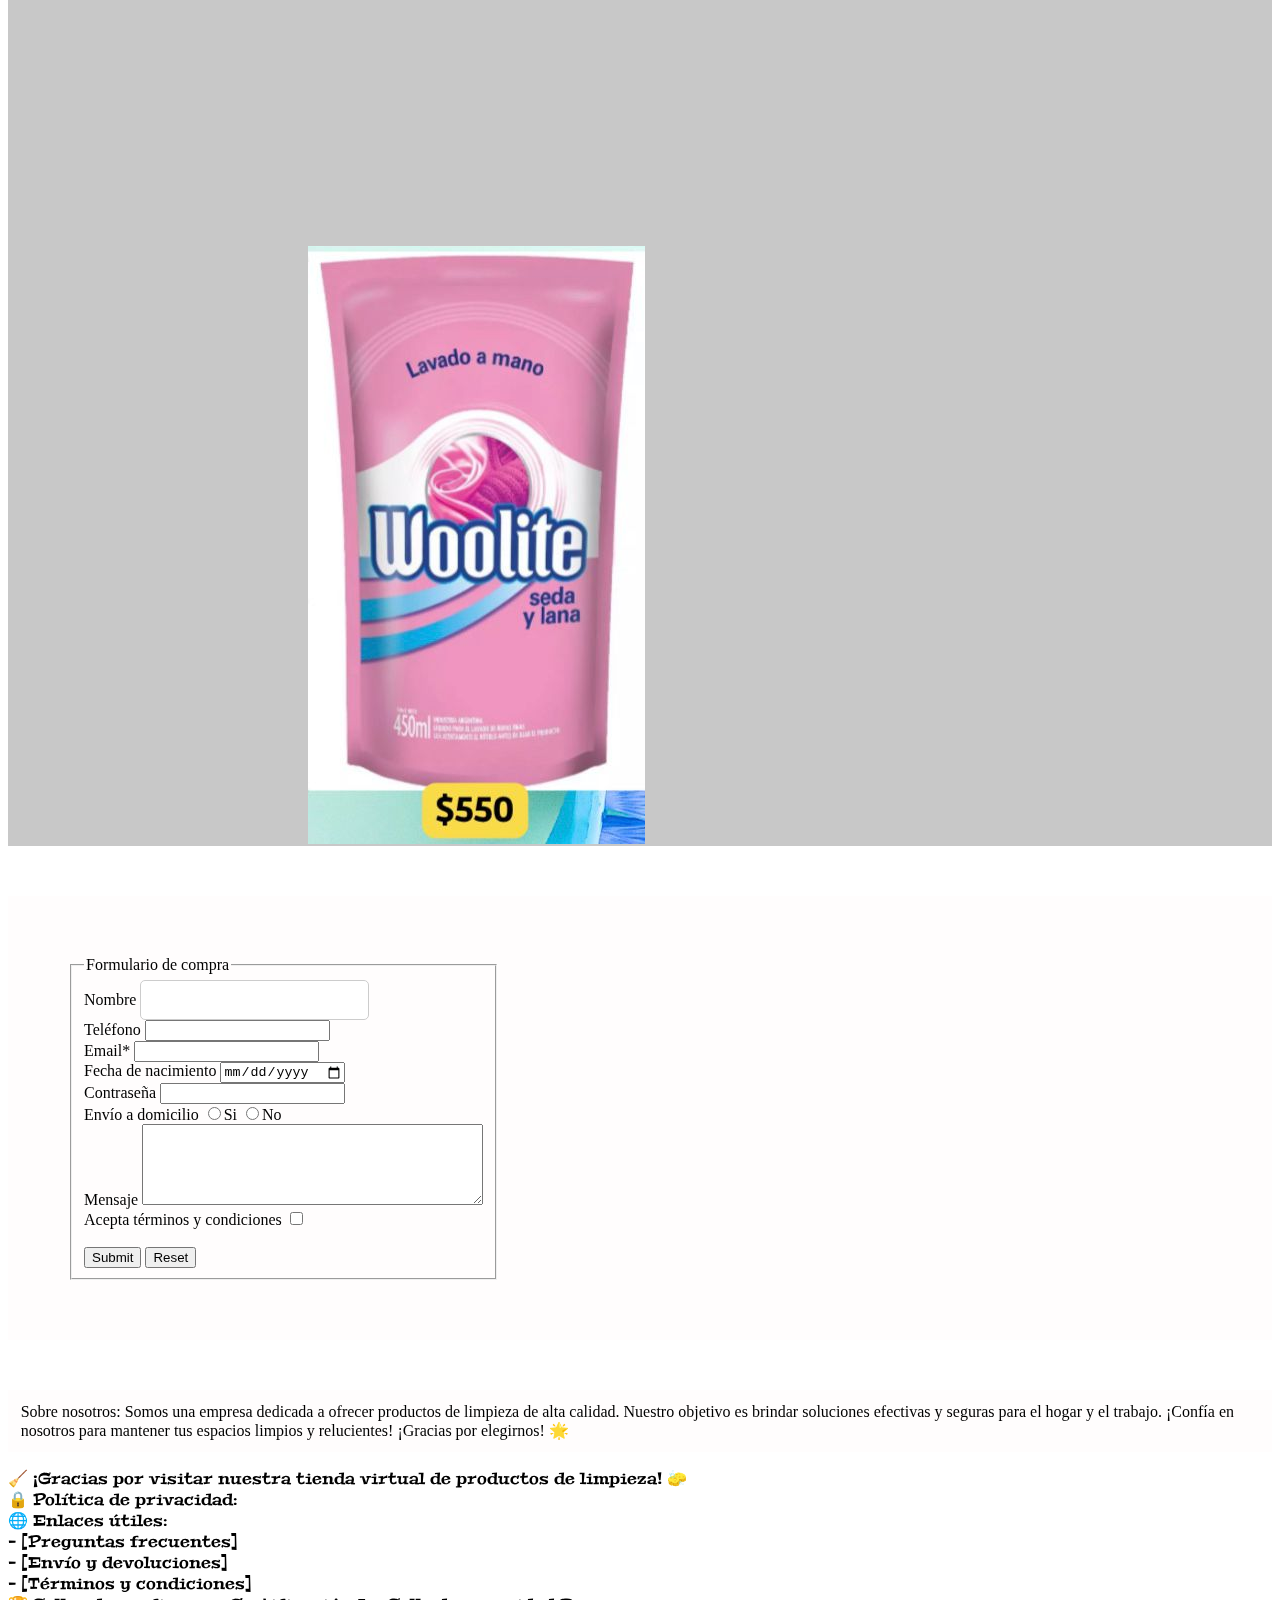
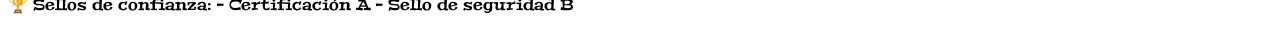
==== commit 6e9d8992: "boton de wpp flotante" ====
--- a/index.html
+++ b/index.html
@@ -14,7 +14,12 @@
 
 <body>
     <div class="background"></div>
-    
+    <div>
+        <!-- boton flotante de wpp -->
+        <a href="https://wa.me/5492226507849" target="_blank" class="boton-flotante">
+            <img src="./assets/imagenes/whatsapp.png" alt="Icono">
+          </a>
+    </div>
     <div class="banner-banner">
         <div>
             <a href="https://www.google.com.ar/maps/place/Plaza+principal+San+Miguel+del+monte/@-35.4414594,-58.7975799,15z/data=!4m6!3m5!1s0x95bd6916547d6b31:0x97c9165fe00827f5!8m2!3d-35.4410344!4d-58.8035117!16s%2Fg%2F11c3kmj33d?entry=ttu"
@@ -72,7 +77,7 @@
     </header>
 
 
-
+<!-- carousel -->
     <div id="carouselExample" class="carousel slide">
         <div class="carousel-inner">
             <div id="carousel-item-active" class="carousel-item active">
@@ -99,6 +104,7 @@
         <div id="product" onclick="addToCart()"></div>
     </div>
 
+    <!-- formulario y mapa -->
     <section id="formulario-contacto" class="contactoContent">
         <form class="formularioContent">
             <fieldset>
--- a/CSS/style.css
+++ b/CSS/style.css
@@ -147,6 +147,24 @@
 
 /* boton flotante wpp */
 
+.boton-flotante {
+    position: fixed;
+    bottom: 20px;
+    right: 20px;
+    color: #fff;
+    padding: 10px;
+    border-radius: 50%;
+    z-index: 9999;
+  }
+  
+  .boton-flotante img {
+    width: 40px;
+    height: 40px;
+  }
+
+  .boton-flotante:hover {
+    transform: scale(1.25);
+  }
 
 /* slider */
 
